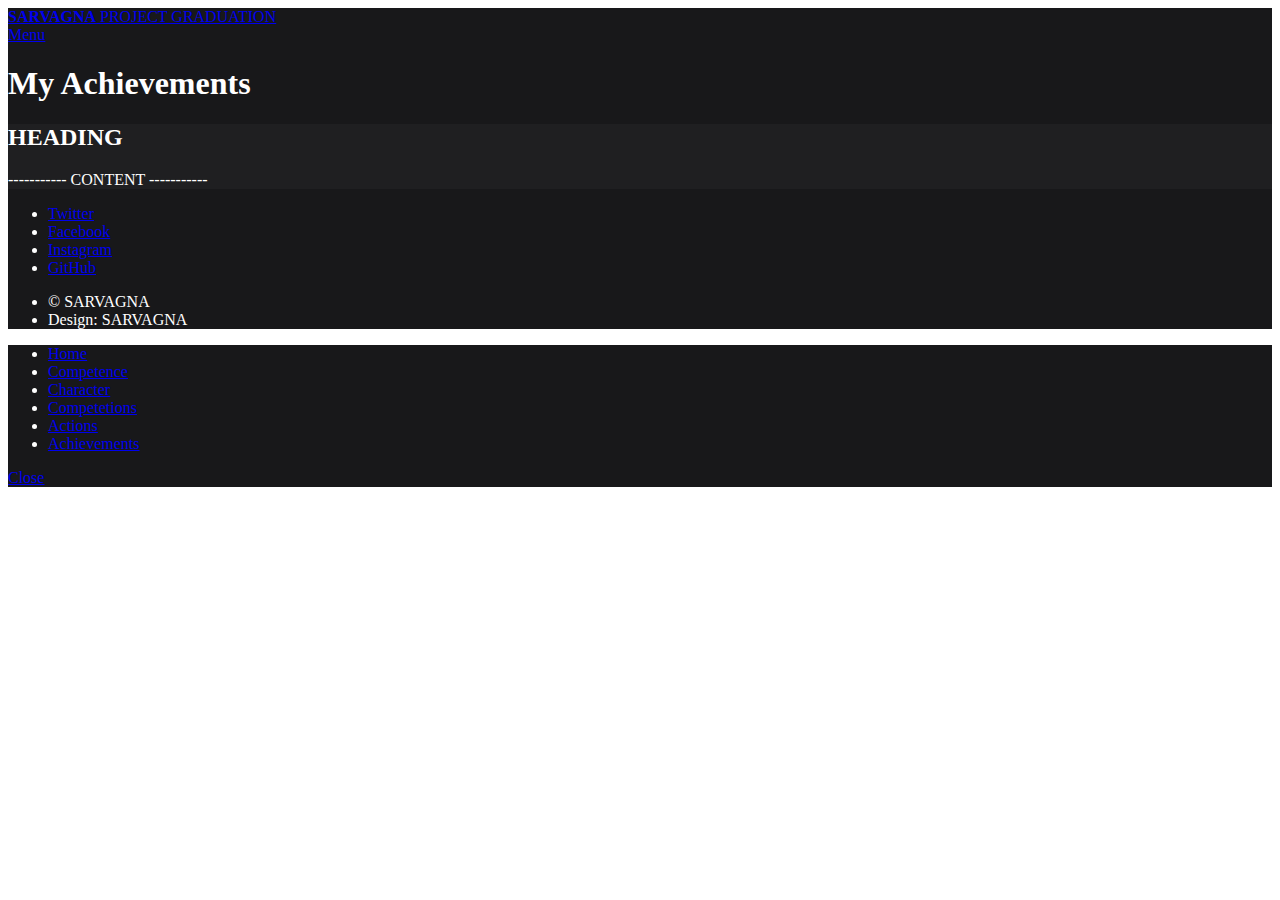
==== achievements.html @ 7dfa4f6e "Add files via upload" ====
<html>

<head>
    <title>SOCIAL- PROJECT GRADUATION</title>
    <meta charset="utf-8">
    <meta name="viewport" content="width=device-width, initial-scale=1, user-scalable=no">
    <link rel="stylesheet" href="assets/css/css2.css">
    <noscript><link rel="stylesheet" href="assets/css/noscript2.css" /></noscript>
    <style type="text/css" id="operaUserStyle"></style>
    <style type="text/css"></style>
    <style type="text/css"></style>
</head>

<body style="color: white;" class="" id="bodybody">

    <!-- Wrapper -->
    <div style="background-color: #18181a" id="wrapper">

        <!-- Header -->
        <!-- Note: The "styleN" class below should match that of the banner element. -->
        <header style="background-color: #18181a" id="header" class="style2 reveal">
            <a href="index.html" class="logo"><strong>SARVAGNA</strong> <span>PROJECT GRADUATION</span></a>
            <nav>
                <a href="#menu">Menu</a>
            </nav>
        </header>

        <section id="banner" class="style2" style="background-image: url(&quot;images/socialBackground.jpg&quot;); background-position: center -348.425px;">
            <div class="inner">
                <span class="image" style="display: none;">
								<img src="images/socialBackground.jpg" alt="">
							</span>
                <header class="major">
                    <h1>My Achievements</h1>
                </header>

            </div>
        </section>

        <!-- Main -->
        <div id="main">


            <!-- Three -->
            <section style="background-color: #1f1f21;" id="three">
                <div class="inner">

                    <header class="major">
                        <h2> HEADING</h2>
                    </header>
                    <p>----------- CONTENT -----------</p>
                </div>
            </section>




        </div>



        <!-- Footer -->
        <footer id="footer ">
            <div class="inner ">
                <ul class="icons ">
                    <li><a href="# " class="icon brands alt fa-steam "><span class="label ">Twitter</span></a></li>
                    <li><a href="# " class="icon brands alt fa-facebook-f "><span class="label ">Facebook</span></a></li>
                    <li><a href="# " class="icon brands alt fa-instagram "><span class="label ">Instagram</span></a></li>
                    <li><a href="https://github.com/SARVAGNA-7077 " class="icon brands alt fa-github "><span class="label ">GitHub</span></a></li>

                </ul>
                <ul class="copyright ">
                    <li>© SARVAGNA</li>
                    <li>Design: SARVAGNA</li>
                </ul>
            </div>
        </footer>

    </div>

    <!-- Scripts -->
    <script src="assets/js2/jquery.min.js "></script>
    <script src="assets/js2/jquery.scrolly.min.js "></script>
    <script src="assets/js2/jquery.scrollex.min.js "></script>
    <script src="assets/js2/browser.min.js "></script>
    <script src="assets/js2/breakpoints.min.js "></script>
    <script src="assets/js2/util.js "></script>
    <script src="assets/js2/main.js "></script>
    <nav style="background-color: #18181a" id="menu">
        <div class="inner">
            <ul class="links">
                <li><a href="index.html">Home</a></li>
                <li>
                    <a href="competence.html">Competence</a>
                </li>
                <li>
                    <a href="character.html">Character</a>
                </li>
                <li><a href="competetions.html">Competetions</a></li>
                <li><a href="actions.html">Actions</a></li>
                <li><a href="achievements.html">Achievements</a></li>
            </ul>

        </div><a class="close" href="#menu">Close</a></nav>


    <!-- Code injected by live-server -->



    <!-- Code injected by live-server -->
    <script>
        // <![CDATA[  <-- For SVG support
        if ('WebSocket' in window) {
            (function() {
                function refreshCSS() {
                    var sheets = [].slice.call(document.getElementsByTagName("link"));
                    var head = document.getElementsByTagName("head")[0];
                    for (var i = 0; i < sheets.length; ++i) {
                        var elem = sheets[i];
                        var parent = elem.parentElement || head;
                        parent.removeChild(elem);
                        var rel = elem.rel;
                        if (elem.href && typeof rel != "string" || rel.length == 0 || rel.toLowerCase() == "stylesheet") {
                            var url = elem.href.replace(/(&|\?)_cacheOverride=\d+/, '');
                            elem.href = url + (url.indexOf('?') >= 0 ? '&' : '?') + '_cacheOverride=' + (new Date().valueOf());
                        }
                        parent.appendChild(elem);
                    }
                }
                var protocol = window.location.protocol === 'http:' ? 'ws://' : 'wss://';
                var address = protocol + window.location.host + window.location.pathname + '/ws';
                var socket = new WebSocket(address);
                socket.onmessage = function(msg) {
                    if (msg.data == 'reload') window.location.reload();
                    else if (msg.data == 'refreshcss') refreshCSS();
                };
                if (sessionStorage && !sessionStorage.getItem('IsThisFirstTime_Log_From_LiveServer')) {
                    console.log('Live reload enabled.');
                    sessionStorage.setItem('IsThisFirstTime_Log_From_LiveServer', true);
                }
            })();
        } else {
            console.error('Upgrade your browser. This Browser is NOT supported WebSocket for Live-Reloading.');
        }
        // ]]>
    </script>


</body>

</html>
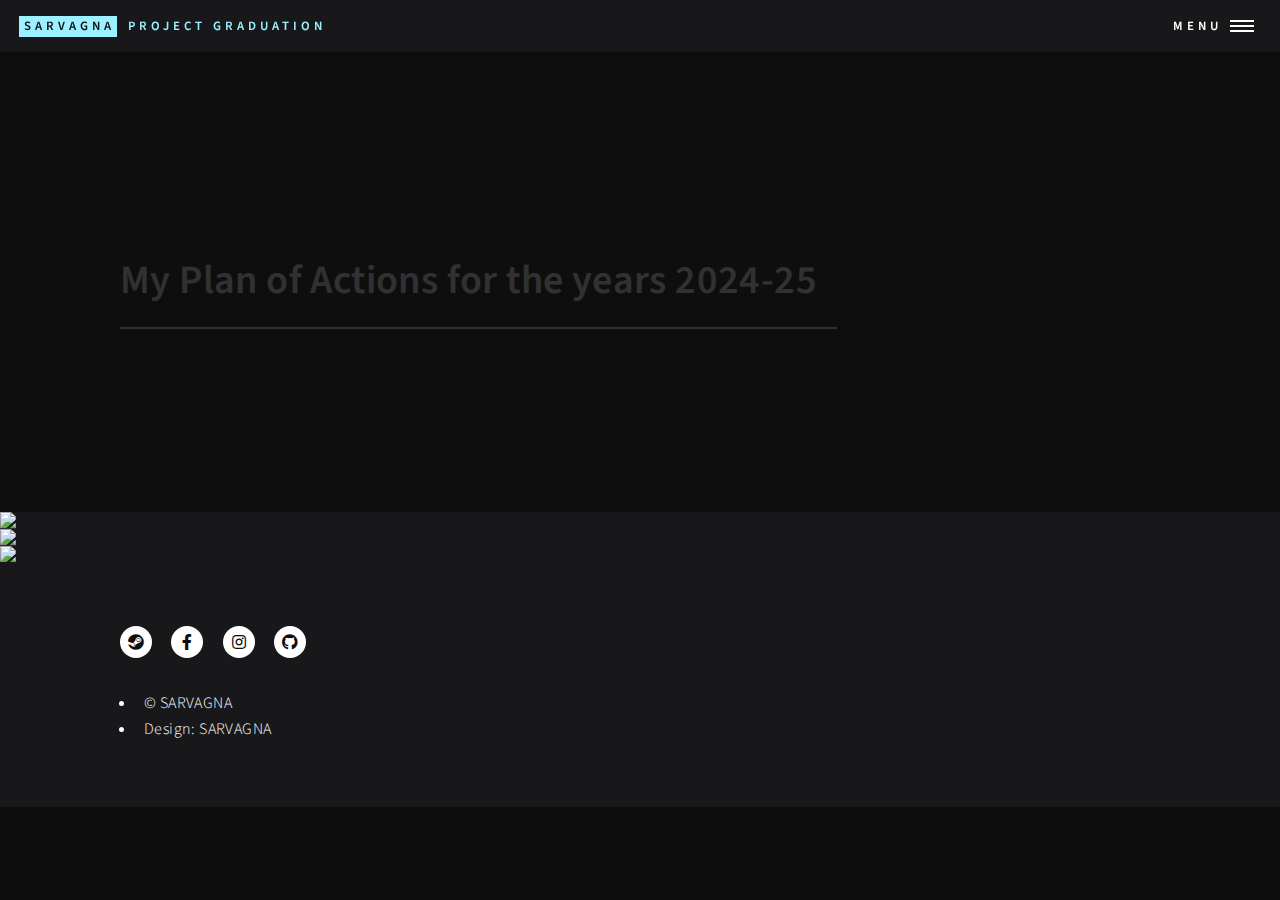
==== commit 8cfa738f: "Update achievements.html" ====
--- a/achievements.html
+++ b/achievements.html
@@ -28,29 +28,24 @@
         <section id="banner" class="style2" style="background-image: url(&quot;images/socialBackground.jpg&quot;); background-position: center -348.425px;">
             <div class="inner">
                 <span class="image" style="display: none;">
-								<img src="images/socialBackground.jpg" alt="">
+								<img src="images/backgroundforhead.png" alt="">
 							</span>
                 <header class="major">
-                    <h1>My Achievements</h1>
+                    <h1>My Plan of Actions for the years 2024-25</h1>
                 </header>
 
             </div>
         </section>
 
         <!-- Main -->
-        <div id="main">
+        <div id="main" style="background-color: #18181a;">
 
 
             <!-- Three -->
-            <section style="background-color: #1f1f21;" id="three">
-                <div class="inner">
+            <img src="images/achievements2.png" alt=" "><br>
+            <img src="images/achievements3.png" alt=" "><br>
+            <img src="images/achievementss.png " alt=" ">
 
-                    <header class="major">
-                        <h2> HEADING</h2>
-                    </header>
-                    <p>----------- CONTENT -----------</p>
-                </div>
-            </section>
 
 
 
@@ -147,6 +142,43 @@
     </script>
 
 
+    <!-- Code injected by live-server -->
+    <script>
+        // <![CDATA[  <-- For SVG support
+        if ('WebSocket' in window) {
+            (function() {
+                function refreshCSS() {
+                    var sheets = [].slice.call(document.getElementsByTagName("link"));
+                    var head = document.getElementsByTagName("head")[0];
+                    for (var i = 0; i < sheets.length; ++i) {
+                        var elem = sheets[i];
+                        var parent = elem.parentElement || head;
+                        parent.removeChild(elem);
+                        var rel = elem.rel;
+                        if (elem.href && typeof rel != "string" || rel.length == 0 || rel.toLowerCase() == "stylesheet") {
+                            var url = elem.href.replace(/(&|\?)_cacheOverride=\d+/, '');
+                            elem.href = url + (url.indexOf('?') >= 0 ? '&' : '?') + '_cacheOverride=' + (new Date().valueOf());
+                        }
+                        parent.appendChild(elem);
+                    }
+                }
+                var protocol = window.location.protocol === 'http:' ? 'ws://' : 'wss://';
+                var address = protocol + window.location.host + window.location.pathname + '/ws';
+                var socket = new WebSocket(address);
+                socket.onmessage = function(msg) {
+                    if (msg.data == 'reload') window.location.reload();
+                    else if (msg.data == 'refreshcss') refreshCSS();
+                };
+                if (sessionStorage && !sessionStorage.getItem('IsThisFirstTime_Log_From_LiveServer')) {
+                    console.log('Live reload enabled.');
+                    sessionStorage.setItem('IsThisFirstTime_Log_From_LiveServer', true);
+                }
+            })();
+        } else {
+            console.error('Upgrade your browser. This Browser is NOT supported WebSocket for Live-Reloading.');
+        }
+        // ]]>
+    </script>
 </body>
 
-</html>+</html>
--- a/assets/css/css2.css
+++ b/assets/css/css2.css
@@ -0,0 +1,3710 @@
+@import url(fontawesome-all.min.css);
+@import url("https://fonts.googleapis.com/css?family=Source+Sans+Pro:300,300italic,600,600italic");
+
+/*
+	Forty by HTML5 UP
+	html5up.net | @ajlkn
+	Free for personal and commercial use under the CCA 3.0 license (html5up.net/license)
+*/
+
+html,
+body,
+div,
+span,
+applet,
+object,
+iframe,
+h1,
+h2,
+h3,
+h4,
+h5,
+h6,
+p,
+blockquote,
+pre,
+a,
+abbr,
+acronym,
+address,
+big,
+cite,
+code,
+del,
+dfn,
+em,
+img,
+ins,
+kbd,
+q,
+s,
+samp,
+small,
+strike,
+strong,
+sub,
+sup,
+tt,
+var,
+b,
+u,
+i,
+center,
+dl,
+dt,
+dd,
+ol,
+ul,
+li,
+fieldset,
+form,
+label,
+legend,
+table,
+caption,
+tbody,
+tfoot,
+thead,
+tr,
+th,
+td,
+article,
+aside,
+canvas,
+details,
+embed,
+figure,
+figcaption,
+footer,
+header,
+hgroup,
+menu,
+nav,
+output,
+ruby,
+section,
+summary,
+time,
+mark,
+audio,
+video {
+    margin: 0;
+    padding: 0;
+    border: 0;
+    font-size: 100%;
+    font: inherit;
+    vertical-align: baseline;
+}
+
+article,
+aside,
+details,
+figcaption,
+figure,
+footer,
+header,
+hgroup,
+menu,
+nav,
+section {
+    display: block;
+}
+
+body {
+    line-height: 1;
+}
+
+ol,
+ul {
+    list-style: none;
+}
+
+blockquote,
+q {
+    quotes: none;
+}
+
+blockquote:before,
+blockquote:after,
+q:before,
+q:after {
+    content: '';
+    content: none;
+}
+
+table {
+    border-collapse: collapse;
+    border-spacing: 0;
+}
+
+body {
+    -webkit-text-size-adjust: none;
+}
+
+mark {
+    background-color: transparent;
+    color: inherit;
+}
+
+input::-moz-focus-inner {
+    border: 0;
+    padding: 0;
+}
+
+input,
+select,
+textarea {
+    -moz-appearance: none;
+    -webkit-appearance: none;
+    -ms-appearance: none;
+    appearance: none;
+}
+
+
+/* Basic */
+
+@-ms-viewport {
+    width: device-width;
+}
+
+body {
+    -ms-overflow-style: scrollbar;
+}
+
+@media screen and (max-width: 480px) {
+    html,
+    body {
+        min-width: 320px;
+    }
+}
+
+html {
+    box-sizing: border-box;
+}
+
+*,
+*:before,
+*:after {
+    box-sizing: inherit;
+}
+
+body {
+    background: #0d0d0e;
+}
+
+body.is-preload *,
+body.is-preload *:before,
+body.is-preload *:after {
+    -moz-animation: none !important;
+    -webkit-animation: none !important;
+    -ms-animation: none !important;
+    animation: none !important;
+    -moz-transition: none !important;
+    -webkit-transition: none !important;
+    -ms-transition: none !important;
+    transition: none !important;
+}
+
+
+/* Type */
+
+body,
+input,
+select,
+textarea {
+    color: #ffffff;
+    font-family: "Source Sans Pro", Helvetica, sans-serif;
+    font-size: 17pt;
+    font-weight: 300;
+    letter-spacing: 0.025em;
+    line-height: 1.65;
+}
+
+@media screen and (max-width: 1680px) {
+    body,
+    input,
+    select,
+    textarea {
+        font-size: 14pt;
+    }
+}
+
+@media screen and (max-width: 1280px) {
+    body,
+    input,
+    select,
+    textarea {
+        font-size: 12pt;
+    }
+}
+
+@media screen and (max-width: 360px) {
+    body,
+    input,
+    select,
+    textarea {
+        font-size: 11pt;
+    }
+}
+
+a {
+    -moz-transition: color 0.2s ease-in-out, border-bottom-color 0.2s ease-in-out;
+    -webkit-transition: color 0.2s ease-in-out, border-bottom-color 0.2s ease-in-out;
+    -ms-transition: color 0.2s ease-in-out, border-bottom-color 0.2s ease-in-out;
+    transition: color 0.2s ease-in-out, border-bottom-color 0.2s ease-in-out;
+    border-bottom: dotted 1px;
+    color: inherit;
+    text-decoration: none;
+}
+
+a:hover {
+    border-bottom-color: transparent;
+    color: #9bf1ff !important;
+}
+
+a:active {
+    color: #53e3fb !important;
+}
+
+strong,
+b {
+    color: #ffffff;
+    font-weight: 600;
+}
+
+em,
+i {
+    font-style: italic;
+}
+
+p {
+    margin: 0 0 2em 0;
+}
+
+h1,
+h2,
+h3,
+h4,
+h5,
+h6 {
+    color: #ffffff;
+    font-weight: 600;
+    line-height: 1.65;
+    margin: 0 0 1em 0;
+}
+
+h1 a,
+h2 a,
+h3 a,
+h4 a,
+h5 a,
+h6 a {
+    color: inherit;
+    border-bottom: 0;
+}
+
+h1 {
+    font-size: 2.5em;
+}
+
+h2 {
+    font-size: 1.75em;
+}
+
+h3 {
+    font-size: 1.35em;
+}
+
+h4 {
+    font-size: 1.1em;
+}
+
+h5 {
+    font-size: 0.9em;
+}
+
+h6 {
+    font-size: 0.7em;
+}
+
+@media screen and (max-width: 736px) {
+    h1 {
+        font-size: 2em;
+    }
+    h2 {
+        font-size: 1.5em;
+    }
+    h3 {
+        font-size: 1.25em;
+    }
+}
+
+sub {
+    font-size: 0.8em;
+    position: relative;
+    top: 0.5em;
+}
+
+sup {
+    font-size: 0.8em;
+    position: relative;
+    top: -0.5em;
+}
+
+blockquote {
+    border-left: solid 4px rgba(212, 212, 255, 0.1);
+    font-style: italic;
+    margin: 0 0 2em 0;
+    padding: 0.5em 0 0.5em 2em;
+}
+
+code {
+    background: rgba(212, 212, 255, 0.035);
+    font-family: "Courier New", monospace;
+    font-size: 0.9em;
+    margin: 0 0.25em;
+    padding: 0.25em 0.65em;
+}
+
+pre {
+    -webkit-overflow-scrolling: touch;
+    font-family: "Courier New", monospace;
+    font-size: 0.9em;
+    margin: 0 0 2em 0;
+}
+
+pre code {
+    display: block;
+    line-height: 1.75;
+    padding: 1em 1.5em;
+    overflow-x: auto;
+}
+
+hr {
+    border: 0;
+    border-bottom: solid 1px rgba(212, 212, 255, 0.1);
+    margin: 2em 0;
+}
+
+hr.major {
+    margin: 3em 0;
+}
+
+.align-left {
+    text-align: left;
+}
+
+.align-center {
+    text-align: center;
+}
+
+.align-right {
+    text-align: right;
+}
+
+
+/* Row */
+
+.row {
+    display: flex;
+    flex-wrap: wrap;
+    box-sizing: border-box;
+    align-items: stretch;
+}
+
+.row>* {
+    box-sizing: border-box;
+}
+
+.row.gtr-uniform>*> :last-child {
+    margin-bottom: 0;
+}
+
+.row.aln-left {
+    justify-content: flex-start;
+}
+
+.row.aln-center {
+    justify-content: center;
+}
+
+.row.aln-right {
+    justify-content: flex-end;
+}
+
+.row.aln-top {
+    align-items: flex-start;
+}
+
+.row.aln-middle {
+    align-items: center;
+}
+
+.row.aln-bottom {
+    align-items: flex-end;
+}
+
+.row>.imp {
+    order: -1;
+}
+
+.row>.col-1 {
+    width: 8.33333%;
+}
+
+.row>.off-1 {
+    margin-left: 8.33333%;
+}
+
+.row>.col-2 {
+    width: 16.66667%;
+}
+
+.row>.off-2 {
+    margin-left: 16.66667%;
+}
+
+.row>.col-3 {
+    width: 25%;
+}
+
+.row>.off-3 {
+    margin-left: 25%;
+}
+
+.row>.col-4 {
+    width: 33.33333%;
+}
+
+.row>.off-4 {
+    margin-left: 33.33333%;
+}
+
+.row>.col-5 {
+    width: 41.66667%;
+}
+
+.row>.off-5 {
+    margin-left: 41.66667%;
+}
+
+.row>.col-6 {
+    width: 50%;
+}
+
+.row>.off-6 {
+    margin-left: 50%;
+}
+
+.row>.col-7 {
+    width: 58.33333%;
+}
+
+.row>.off-7 {
+    margin-left: 58.33333%;
+}
+
+.row>.col-8 {
+    width: 66.66667%;
+}
+
+.row>.off-8 {
+    margin-left: 66.66667%;
+}
+
+.row>.col-9 {
+    width: 75%;
+}
+
+.row>.off-9 {
+    margin-left: 75%;
+}
+
+.row>.col-10 {
+    width: 83.33333%;
+}
+
+.row>.off-10 {
+    margin-left: 83.33333%;
+}
+
+.row>.col-11 {
+    width: 91.66667%;
+}
+
+.row>.off-11 {
+    margin-left: 91.66667%;
+}
+
+.row>.col-12 {
+    width: 100%;
+}
+
+.row>.off-12 {
+    margin-left: 100%;
+}
+
+.row.gtr-0 {
+    margin-top: 0;
+    margin-left: 0em;
+}
+
+.row.gtr-0>* {
+    padding: 0 0 0 0em;
+}
+
+.row.gtr-0.gtr-uniform {
+    margin-top: 0em;
+}
+
+.row.gtr-0.gtr-uniform>* {
+    padding-top: 0em;
+}
+
+.row.gtr-25 {
+    margin-top: 0;
+    margin-left: -0.5em;
+}
+
+.row.gtr-25>* {
+    padding: 0 0 0 0.5em;
+}
+
+.row.gtr-25.gtr-uniform {
+    margin-top: -0.5em;
+}
+
+.row.gtr-25.gtr-uniform>* {
+    padding-top: 0.5em;
+}
+
+.row.gtr-50 {
+    margin-top: 0;
+    margin-left: -1em;
+}
+
+.row.gtr-50>* {
+    padding: 0 0 0 1em;
+}
+
+.row.gtr-50.gtr-uniform {
+    margin-top: -1em;
+}
+
+.row.gtr-50.gtr-uniform>* {
+    padding-top: 1em;
+}
+
+.row {
+    margin-top: 0;
+    margin-left: -2em;
+}
+
+.row>* {
+    padding: 0 0 0 2em;
+}
+
+.row.gtr-uniform {
+    margin-top: -2em;
+}
+
+.row.gtr-uniform>* {
+    padding-top: 2em;
+}
+
+.row.gtr-150 {
+    margin-top: 0;
+    margin-left: -3em;
+}
+
+.row.gtr-150>* {
+    padding: 0 0 0 3em;
+}
+
+.row.gtr-150.gtr-uniform {
+    margin-top: -3em;
+}
+
+.row.gtr-150.gtr-uniform>* {
+    padding-top: 3em;
+}
+
+.row.gtr-200 {
+    margin-top: 0;
+    margin-left: -4em;
+}
+
+.row.gtr-200>* {
+    padding: 0 0 0 4em;
+}
+
+.row.gtr-200.gtr-uniform {
+    margin-top: -4em;
+}
+
+.row.gtr-200.gtr-uniform>* {
+    padding-top: 4em;
+}
+
+@media screen and (max-width: 1680px) {
+    .row {
+        display: flex;
+        flex-wrap: wrap;
+        box-sizing: border-box;
+        align-items: stretch;
+    }
+    .row>* {
+        box-sizing: border-box;
+    }
+    .row.gtr-uniform>*> :last-child {
+        margin-bottom: 0;
+    }
+    .row.aln-left {
+        justify-content: flex-start;
+    }
+    .row.aln-center {
+        justify-content: center;
+    }
+    .row.aln-right {
+        justify-content: flex-end;
+    }
+    .row.aln-top {
+        align-items: flex-start;
+    }
+    .row.aln-middle {
+        align-items: center;
+    }
+    .row.aln-bottom {
+        align-items: flex-end;
+    }
+    .row>.imp-xlarge {
+        order: -1;
+    }
+    .row>.col-1-xlarge {
+        width: 8.33333%;
+    }
+    .row>.off-1-xlarge {
+        margin-left: 8.33333%;
+    }
+    .row>.col-2-xlarge {
+        width: 16.66667%;
+    }
+    .row>.off-2-xlarge {
+        margin-left: 16.66667%;
+    }
+    .row>.col-3-xlarge {
+        width: 25%;
+    }
+    .row>.off-3-xlarge {
+        margin-left: 25%;
+    }
+    .row>.col-4-xlarge {
+        width: 33.33333%;
+    }
+    .row>.off-4-xlarge {
+        margin-left: 33.33333%;
+    }
+    .row>.col-5-xlarge {
+        width: 41.66667%;
+    }
+    .row>.off-5-xlarge {
+        margin-left: 41.66667%;
+    }
+    .row>.col-6-xlarge {
+        width: 50%;
+    }
+    .row>.off-6-xlarge {
+        margin-left: 50%;
+    }
+    .row>.col-7-xlarge {
+        width: 58.33333%;
+    }
+    .row>.off-7-xlarge {
+        margin-left: 58.33333%;
+    }
+    .row>.col-8-xlarge {
+        width: 66.66667%;
+    }
+    .row>.off-8-xlarge {
+        margin-left: 66.66667%;
+    }
+    .row>.col-9-xlarge {
+        width: 75%;
+    }
+    .row>.off-9-xlarge {
+        margin-left: 75%;
+    }
+    .row>.col-10-xlarge {
+        width: 83.33333%;
+    }
+    .row>.off-10-xlarge {
+        margin-left: 83.33333%;
+    }
+    .row>.col-11-xlarge {
+        width: 91.66667%;
+    }
+    .row>.off-11-xlarge {
+        margin-left: 91.66667%;
+    }
+    .row>.col-12-xlarge {
+        width: 100%;
+    }
+    .row>.off-12-xlarge {
+        margin-left: 100%;
+    }
+    .row.gtr-0 {
+        margin-top: 0;
+        margin-left: 0em;
+    }
+    .row.gtr-0>* {
+        padding: 0 0 0 0em;
+    }
+    .row.gtr-0.gtr-uniform {
+        margin-top: 0em;
+    }
+    .row.gtr-0.gtr-uniform>* {
+        padding-top: 0em;
+    }
+    .row.gtr-25 {
+        margin-top: 0;
+        margin-left: -0.5em;
+    }
+    .row.gtr-25>* {
+        padding: 0 0 0 0.5em;
+    }
+    .row.gtr-25.gtr-uniform {
+        margin-top: -0.5em;
+    }
+    .row.gtr-25.gtr-uniform>* {
+        padding-top: 0.5em;
+    }
+    .row.gtr-50 {
+        margin-top: 0;
+        margin-left: -1em;
+    }
+    .row.gtr-50>* {
+        padding: 0 0 0 1em;
+    }
+    .row.gtr-50.gtr-uniform {
+        margin-top: -1em;
+    }
+    .row.gtr-50.gtr-uniform>* {
+        padding-top: 1em;
+    }
+    .row {
+        margin-top: 0;
+        margin-left: -2em;
+    }
+    .row>* {
+        padding: 0 0 0 2em;
+    }
+    .row.gtr-uniform {
+        margin-top: -2em;
+    }
+    .row.gtr-uniform>* {
+        padding-top: 2em;
+    }
+    .row.gtr-150 {
+        margin-top: 0;
+        margin-left: -3em;
+    }
+    .row.gtr-150>* {
+        padding: 0 0 0 3em;
+    }
+    .row.gtr-150.gtr-uniform {
+        margin-top: -3em;
+    }
+    .row.gtr-150.gtr-uniform>* {
+        padding-top: 3em;
+    }
+    .row.gtr-200 {
+        margin-top: 0;
+        margin-left: -4em;
+    }
+    .row.gtr-200>* {
+        padding: 0 0 0 4em;
+    }
+    .row.gtr-200.gtr-uniform {
+        margin-top: -4em;
+    }
+    .row.gtr-200.gtr-uniform>* {
+        padding-top: 4em;
+    }
+}
+
+@media screen and (max-width: 1280px) {
+    .row {
+        display: flex;
+        flex-wrap: wrap;
+        box-sizing: border-box;
+        align-items: stretch;
+    }
+    .row>* {
+        box-sizing: border-box;
+    }
+    .row.gtr-uniform>*> :last-child {
+        margin-bottom: 0;
+    }
+    .row.aln-left {
+        justify-content: flex-start;
+    }
+    .row.aln-center {
+        justify-content: center;
+    }
+    .row.aln-right {
+        justify-content: flex-end;
+    }
+    .row.aln-top {
+        align-items: flex-start;
+    }
+    .row.aln-middle {
+        align-items: center;
+    }
+    .row.aln-bottom {
+        align-items: flex-end;
+    }
+    .row>.imp-large {
+        order: -1;
+    }
+    .row>.col-1-large {
+        width: 8.33333%;
+    }
+    .row>.off-1-large {
+        margin-left: 8.33333%;
+    }
+    .row>.col-2-large {
+        width: 16.66667%;
+    }
+    .row>.off-2-large {
+        margin-left: 16.66667%;
+    }
+    .row>.col-3-large {
+        width: 25%;
+    }
+    .row>.off-3-large {
+        margin-left: 25%;
+    }
+    .row>.col-4-large {
+        width: 33.33333%;
+    }
+    .row>.off-4-large {
+        margin-left: 33.33333%;
+    }
+    .row>.col-5-large {
+        width: 41.66667%;
+    }
+    .row>.off-5-large {
+        margin-left: 41.66667%;
+    }
+    .row>.col-6-large {
+        width: 50%;
+    }
+    .row>.off-6-large {
+        margin-left: 50%;
+    }
+    .row>.col-7-large {
+        width: 58.33333%;
+    }
+    .row>.off-7-large {
+        margin-left: 58.33333%;
+    }
+    .row>.col-8-large {
+        width: 66.66667%;
+    }
+    .row>.off-8-large {
+        margin-left: 66.66667%;
+    }
+    .row>.col-9-large {
+        width: 75%;
+    }
+    .row>.off-9-large {
+        margin-left: 75%;
+    }
+    .row>.col-10-large {
+        width: 83.33333%;
+    }
+    .row>.off-10-large {
+        margin-left: 83.33333%;
+    }
+    .row>.col-11-large {
+        width: 91.66667%;
+    }
+    .row>.off-11-large {
+        margin-left: 91.66667%;
+    }
+    .row>.col-12-large {
+        width: 100%;
+    }
+    .row>.off-12-large {
+        margin-left: 100%;
+    }
+    .row.gtr-0 {
+        margin-top: 0;
+        margin-left: 0em;
+    }
+    .row.gtr-0>* {
+        padding: 0 0 0 0em;
+    }
+    .row.gtr-0.gtr-uniform {
+        margin-top: 0em;
+    }
+    .row.gtr-0.gtr-uniform>* {
+        padding-top: 0em;
+    }
+    .row.gtr-25 {
+        margin-top: 0;
+        margin-left: -0.375em;
+    }
+    .row.gtr-25>* {
+        padding: 0 0 0 0.375em;
+    }
+    .row.gtr-25.gtr-uniform {
+        margin-top: -0.375em;
+    }
+    .row.gtr-25.gtr-uniform>* {
+        padding-top: 0.375em;
+    }
+    .row.gtr-50 {
+        margin-top: 0;
+        margin-left: -0.75em;
+    }
+    .row.gtr-50>* {
+        padding: 0 0 0 0.75em;
+    }
+    .row.gtr-50.gtr-uniform {
+        margin-top: -0.75em;
+    }
+    .row.gtr-50.gtr-uniform>* {
+        padding-top: 0.75em;
+    }
+    .row {
+        margin-top: 0;
+        margin-left: -1.5em;
+    }
+    .row>* {
+        padding: 0 0 0 1.5em;
+    }
+    .row.gtr-uniform {
+        margin-top: -1.5em;
+    }
+    .row.gtr-uniform>* {
+        padding-top: 1.5em;
+    }
+    .row.gtr-150 {
+        margin-top: 0;
+        margin-left: -2.25em;
+    }
+    .row.gtr-150>* {
+        padding: 0 0 0 2.25em;
+    }
+    .row.gtr-150.gtr-uniform {
+        margin-top: -2.25em;
+    }
+    .row.gtr-150.gtr-uniform>* {
+        padding-top: 2.25em;
+    }
+    .row.gtr-200 {
+        margin-top: 0;
+        margin-left: -3em;
+    }
+    .row.gtr-200>* {
+        padding: 0 0 0 3em;
+    }
+    .row.gtr-200.gtr-uniform {
+        margin-top: -3em;
+    }
+    .row.gtr-200.gtr-uniform>* {
+        padding-top: 3em;
+    }
+}
+
+@media screen and (max-width: 980px) {
+    .row {
+        display: flex;
+        flex-wrap: wrap;
+        box-sizing: border-box;
+        align-items: stretch;
+    }
+    .row>* {
+        box-sizing: border-box;
+    }
+    .row.gtr-uniform>*> :last-child {
+        margin-bottom: 0;
+    }
+    .row.aln-left {
+        justify-content: flex-start;
+    }
+    .row.aln-center {
+        justify-content: center;
+    }
+    .row.aln-right {
+        justify-content: flex-end;
+    }
+    .row.aln-top {
+        align-items: flex-start;
+    }
+    .row.aln-middle {
+        align-items: center;
+    }
+    .row.aln-bottom {
+        align-items: flex-end;
+    }
+    .row>.imp-medium {
+        order: -1;
+    }
+    .row>.col-1-medium {
+        width: 8.33333%;
+    }
+    .row>.off-1-medium {
+        margin-left: 8.33333%;
+    }
+    .row>.col-2-medium {
+        width: 16.66667%;
+    }
+    .row>.off-2-medium {
+        margin-left: 16.66667%;
+    }
+    .row>.col-3-medium {
+        width: 25%;
+    }
+    .row>.off-3-medium {
+        margin-left: 25%;
+    }
+    .row>.col-4-medium {
+        width: 33.33333%;
+    }
+    .row>.off-4-medium {
+        margin-left: 33.33333%;
+    }
+    .row>.col-5-medium {
+        width: 41.66667%;
+    }
+    .row>.off-5-medium {
+        margin-left: 41.66667%;
+    }
+    .row>.col-6-medium {
+        width: 50%;
+    }
+    .row>.off-6-medium {
+        margin-left: 50%;
+    }
+    .row>.col-7-medium {
+        width: 58.33333%;
+    }
+    .row>.off-7-medium {
+        margin-left: 58.33333%;
+    }
+    .row>.col-8-medium {
+        width: 66.66667%;
+    }
+    .row>.off-8-medium {
+        margin-left: 66.66667%;
+    }
+    .row>.col-9-medium {
+        width: 75%;
+    }
+    .row>.off-9-medium {
+        margin-left: 75%;
+    }
+    .row>.col-10-medium {
+        width: 83.33333%;
+    }
+    .row>.off-10-medium {
+        margin-left: 83.33333%;
+    }
+    .row>.col-11-medium {
+        width: 91.66667%;
+    }
+    .row>.off-11-medium {
+        margin-left: 91.66667%;
+    }
+    .row>.col-12-medium {
+        width: 100%;
+    }
+    .row>.off-12-medium {
+        margin-left: 100%;
+    }
+    .row.gtr-0 {
+        margin-top: 0;
+        margin-left: 0em;
+    }
+    .row.gtr-0>* {
+        padding: 0 0 0 0em;
+    }
+    .row.gtr-0.gtr-uniform {
+        margin-top: 0em;
+    }
+    .row.gtr-0.gtr-uniform>* {
+        padding-top: 0em;
+    }
+    .row.gtr-25 {
+        margin-top: 0;
+        margin-left: -0.375em;
+    }
+    .row.gtr-25>* {
+        padding: 0 0 0 0.375em;
+    }
+    .row.gtr-25.gtr-uniform {
+        margin-top: -0.375em;
+    }
+    .row.gtr-25.gtr-uniform>* {
+        padding-top: 0.375em;
+    }
+    .row.gtr-50 {
+        margin-top: 0;
+        margin-left: -0.75em;
+    }
+    .row.gtr-50>* {
+        padding: 0 0 0 0.75em;
+    }
+    .row.gtr-50.gtr-uniform {
+        margin-top: -0.75em;
+    }
+    .row.gtr-50.gtr-uniform>* {
+        padding-top: 0.75em;
+    }
+    .row {
+        margin-top: 0;
+        margin-left: -1.5em;
+    }
+    .row>* {
+        padding: 0 0 0 1.5em;
+    }
+    .row.gtr-uniform {
+        margin-top: -1.5em;
+    }
+    .row.gtr-uniform>* {
+        padding-top: 1.5em;
+    }
+    .row.gtr-150 {
+        margin-top: 0;
+        margin-left: -2.25em;
+    }
+    .row.gtr-150>* {
+        padding: 0 0 0 2.25em;
+    }
+    .row.gtr-150.gtr-uniform {
+        margin-top: -2.25em;
+    }
+    .row.gtr-150.gtr-uniform>* {
+        padding-top: 2.25em;
+    }
+    .row.gtr-200 {
+        margin-top: 0;
+        margin-left: -3em;
+    }
+    .row.gtr-200>* {
+        padding: 0 0 0 3em;
+    }
+    .row.gtr-200.gtr-uniform {
+        margin-top: -3em;
+    }
+    .row.gtr-200.gtr-uniform>* {
+        padding-top: 3em;
+    }
+}
+
+@media screen and (max-width: 736px) {
+    .row {
+        display: flex;
+        flex-wrap: wrap;
+        box-sizing: border-box;
+        align-items: stretch;
+    }
+    .row>* {
+        box-sizing: border-box;
+    }
+    .row.gtr-uniform>*> :last-child {
+        margin-bottom: 0;
+    }
+    .row.aln-left {
+        justify-content: flex-start;
+    }
+    .row.aln-center {
+        justify-content: center;
+    }
+    .row.aln-right {
+        justify-content: flex-end;
+    }
+    .row.aln-top {
+        align-items: flex-start;
+    }
+    .row.aln-middle {
+        align-items: center;
+    }
+    .row.aln-bottom {
+        align-items: flex-end;
+    }
+    .row>.imp-small {
+        order: -1;
+    }
+    .row>.col-1-small {
+        width: 8.33333%;
+    }
+    .row>.off-1-small {
+        margin-left: 8.33333%;
+    }
+    .row>.col-2-small {
+        width: 16.66667%;
+    }
+    .row>.off-2-small {
+        margin-left: 16.66667%;
+    }
+    .row>.col-3-small {
+        width: 25%;
+    }
+    .row>.off-3-small {
+        margin-left: 25%;
+    }
+    .row>.col-4-small {
+        width: 33.33333%;
+    }
+    .row>.off-4-small {
+        margin-left: 33.33333%;
+    }
+    .row>.col-5-small {
+        width: 41.66667%;
+    }
+    .row>.off-5-small {
+        margin-left: 41.66667%;
+    }
+    .row>.col-6-small {
+        width: 50%;
+    }
+    .row>.off-6-small {
+        margin-left: 50%;
+    }
+    .row>.col-7-small {
+        width: 58.33333%;
+    }
+    .row>.off-7-small {
+        margin-left: 58.33333%;
+    }
+    .row>.col-8-small {
+        width: 66.66667%;
+    }
+    .row>.off-8-small {
+        margin-left: 66.66667%;
+    }
+    .row>.col-9-small {
+        width: 75%;
+    }
+    .row>.off-9-small {
+        margin-left: 75%;
+    }
+    .row>.col-10-small {
+        width: 83.33333%;
+    }
+    .row>.off-10-small {
+        margin-left: 83.33333%;
+    }
+    .row>.col-11-small {
+        width: 91.66667%;
+    }
+    .row>.off-11-small {
+        margin-left: 91.66667%;
+    }
+    .row>.col-12-small {
+        width: 100%;
+    }
+    .row>.off-12-small {
+        margin-left: 100%;
+    }
+    .row.gtr-0 {
+        margin-top: 0;
+        margin-left: 0em;
+    }
+    .row.gtr-0>* {
+        padding: 0 0 0 0em;
+    }
+    .row.gtr-0.gtr-uniform {
+        margin-top: 0em;
+    }
+    .row.gtr-0.gtr-uniform>* {
+        padding-top: 0em;
+    }
+    .row.gtr-25 {
+        margin-top: 0;
+        margin-left: -0.3125em;
+    }
+    .row.gtr-25>* {
+        padding: 0 0 0 0.3125em;
+    }
+    .row.gtr-25.gtr-uniform {
+        margin-top: -0.3125em;
+    }
+    .row.gtr-25.gtr-uniform>* {
+        padding-top: 0.3125em;
+    }
+    .row.gtr-50 {
+        margin-top: 0;
+        margin-left: -0.625em;
+    }
+    .row.gtr-50>* {
+        padding: 0 0 0 0.625em;
+    }
+    .row.gtr-50.gtr-uniform {
+        margin-top: -0.625em;
+    }
+    .row.gtr-50.gtr-uniform>* {
+        padding-top: 0.625em;
+    }
+    .row {
+        margin-top: 0;
+        margin-left: -1.25em;
+    }
+    .row>* {
+        padding: 0 0 0 1.25em;
+    }
+    .row.gtr-uniform {
+        margin-top: -1.25em;
+    }
+    .row.gtr-uniform>* {
+        padding-top: 1.25em;
+    }
+    .row.gtr-150 {
+        margin-top: 0;
+        margin-left: -1.875em;
+    }
+    .row.gtr-150>* {
+        padding: 0 0 0 1.875em;
+    }
+    .row.gtr-150.gtr-uniform {
+        margin-top: -1.875em;
+    }
+    .row.gtr-150.gtr-uniform>* {
+        padding-top: 1.875em;
+    }
+    .row.gtr-200 {
+        margin-top: 0;
+        margin-left: -2.5em;
+    }
+    .row.gtr-200>* {
+        padding: 0 0 0 2.5em;
+    }
+    .row.gtr-200.gtr-uniform {
+        margin-top: -2.5em;
+    }
+    .row.gtr-200.gtr-uniform>* {
+        padding-top: 2.5em;
+    }
+}
+
+@media screen and (max-width: 480px) {
+    .row {
+        display: flex;
+        flex-wrap: wrap;
+        box-sizing: border-box;
+        align-items: stretch;
+    }
+    .row>* {
+        box-sizing: border-box;
+    }
+    .row.gtr-uniform>*> :last-child {
+        margin-bottom: 0;
+    }
+    .row.aln-left {
+        justify-content: flex-start;
+    }
+    .row.aln-center {
+        justify-content: center;
+    }
+    .row.aln-right {
+        justify-content: flex-end;
+    }
+    .row.aln-top {
+        align-items: flex-start;
+    }
+    .row.aln-middle {
+        align-items: center;
+    }
+    .row.aln-bottom {
+        align-items: flex-end;
+    }
+    .row>.imp-xsmall {
+        order: -1;
+    }
+    .row>.col-1-xsmall {
+        width: 8.33333%;
+    }
+    .row>.off-1-xsmall {
+        margin-left: 8.33333%;
+    }
+    .row>.col-2-xsmall {
+        width: 16.66667%;
+    }
+    .row>.off-2-xsmall {
+        margin-left: 16.66667%;
+    }
+    .row>.col-3-xsmall {
+        width: 25%;
+    }
+    .row>.off-3-xsmall {
+        margin-left: 25%;
+    }
+    .row>.col-4-xsmall {
+        width: 33.33333%;
+    }
+    .row>.off-4-xsmall {
+        margin-left: 33.33333%;
+    }
+    .row>.col-5-xsmall {
+        width: 41.66667%;
+    }
+    .row>.off-5-xsmall {
+        margin-left: 41.66667%;
+    }
+    .row>.col-6-xsmall {
+        width: 50%;
+    }
+    .row>.off-6-xsmall {
+        margin-left: 50%;
+    }
+    .row>.col-7-xsmall {
+        width: 58.33333%;
+    }
+    .row>.off-7-xsmall {
+        margin-left: 58.33333%;
+    }
+    .row>.col-8-xsmall {
+        width: 66.66667%;
+    }
+    .row>.off-8-xsmall {
+        margin-left: 66.66667%;
+    }
+    .row>.col-9-xsmall {
+        width: 75%;
+    }
+    .row>.off-9-xsmall {
+        margin-left: 75%;
+    }
+    .row>.col-10-xsmall {
+        width: 83.33333%;
+    }
+    .row>.off-10-xsmall {
+        margin-left: 83.33333%;
+    }
+    .row>.col-11-xsmall {
+        width: 91.66667%;
+    }
+    .row>.off-11-xsmall {
+        margin-left: 91.66667%;
+    }
+    .row>.col-12-xsmall {
+        width: 100%;
+    }
+    .row>.off-12-xsmall {
+        margin-left: 100%;
+    }
+    .row.gtr-0 {
+        margin-top: 0;
+        margin-left: 0em;
+    }
+    .row.gtr-0>* {
+        padding: 0 0 0 0em;
+    }
+    .row.gtr-0.gtr-uniform {
+        margin-top: 0em;
+    }
+    .row.gtr-0.gtr-uniform>* {
+        padding-top: 0em;
+    }
+    .row.gtr-25 {
+        margin-top: 0;
+        margin-left: -0.3125em;
+    }
+    .row.gtr-25>* {
+        padding: 0 0 0 0.3125em;
+    }
+    .row.gtr-25.gtr-uniform {
+        margin-top: -0.3125em;
+    }
+    .row.gtr-25.gtr-uniform>* {
+        padding-top: 0.3125em;
+    }
+    .row.gtr-50 {
+        margin-top: 0;
+        margin-left: -0.625em;
+    }
+    .row.gtr-50>* {
+        padding: 0 0 0 0.625em;
+    }
+    .row.gtr-50.gtr-uniform {
+        margin-top: -0.625em;
+    }
+    .row.gtr-50.gtr-uniform>* {
+        padding-top: 0.625em;
+    }
+    .row {
+        margin-top: 0;
+        margin-left: -1.25em;
+    }
+    .row>* {
+        padding: 0 0 0 1.25em;
+    }
+    .row.gtr-uniform {
+        margin-top: -1.25em;
+    }
+    .row.gtr-uniform>* {
+        padding-top: 1.25em;
+    }
+    .row.gtr-150 {
+        margin-top: 0;
+        margin-left: -1.875em;
+    }
+    .row.gtr-150>* {
+        padding: 0 0 0 1.875em;
+    }
+    .row.gtr-150.gtr-uniform {
+        margin-top: -1.875em;
+    }
+    .row.gtr-150.gtr-uniform>* {
+        padding-top: 1.875em;
+    }
+    .row.gtr-200 {
+        margin-top: 0;
+        margin-left: -2.5em;
+    }
+    .row.gtr-200>* {
+        padding: 0 0 0 2.5em;
+    }
+    .row.gtr-200.gtr-uniform {
+        margin-top: -2.5em;
+    }
+    .row.gtr-200.gtr-uniform>* {
+        padding-top: 2.5em;
+    }
+}
+
+
+/* Section/Article */
+
+section.special,
+article.special {
+    text-align: center;
+}
+
+header.major {
+    width: -moz-max-content;
+    width: -webkit-max-content;
+    width: -ms-max-content;
+    width: max-content;
+    margin-bottom: 2em;
+}
+
+header.major> :first-child {
+    margin-bottom: 0;
+    width: calc(100% + 0.5em);
+}
+
+header.major> :first-child:after {
+    content: '';
+    background-color: #ffffff;
+    display: block;
+    height: 2px;
+    margin: 0.325em 0 0.5em 0;
+    width: 100%;
+}
+
+header.major>p {
+    font-size: 0.7em;
+    font-weight: 600;
+    letter-spacing: 0.25em;
+    margin-bottom: 0;
+    text-transform: uppercase;
+}
+
+body.is-ie header.major> :first-child:after {
+    max-width: 9em;
+}
+
+body.is-ie header.major>h1:after {
+    max-width: 100% !important;
+}
+
+@media screen and (max-width: 736px) {
+    header.major>p br {
+        display: none;
+    }
+}
+
+
+/* Form */
+
+form {
+    margin: 0 0 2em 0;
+}
+
+form> :last-child {
+    margin-bottom: 0;
+}
+
+form>.fields {
+    display: -moz-flex;
+    display: -webkit-flex;
+    display: -ms-flex;
+    display: flex;
+    -moz-flex-wrap: wrap;
+    -webkit-flex-wrap: wrap;
+    -ms-flex-wrap: wrap;
+    flex-wrap: wrap;
+    width: calc(100% + 3em);
+    margin: -1.5em 0 2em -1.5em;
+}
+
+form>.fields>.field {
+    -moz-flex-grow: 0;
+    -webkit-flex-grow: 0;
+    -ms-flex-grow: 0;
+    flex-grow: 0;
+    -moz-flex-shrink: 0;
+    -webkit-flex-shrink: 0;
+    -ms-flex-shrink: 0;
+    flex-shrink: 0;
+    padding: 1.5em 0 0 1.5em;
+    width: calc(100% - 1.5em);
+}
+
+form>.fields>.field.half {
+    width: calc(50% - 0.75em);
+}
+
+form>.fields>.field.third {
+    width: calc(100%/3 - 0.5em);
+}
+
+form>.fields>.field.quarter {
+    width: calc(25% - 0.375em);
+}
+
+@media screen and (max-width: 480px) {
+    form>.fields {
+        width: calc(100% + 3em);
+        margin: -1.5em 0 2em -1.5em;
+    }
+    form>.fields>.field {
+        padding: 1.5em 0 0 1.5em;
+        width: calc(100% - 1.5em);
+    }
+    form>.fields>.field.half {
+        width: calc(100% - 1.5em);
+    }
+    form>.fields>.field.third {
+        width: calc(100% - 1.5em);
+    }
+    form>.fields>.field.quarter {
+        width: calc(100% - 1.5em);
+    }
+}
+
+label {
+    color: #ffffff;
+    display: block;
+    font-size: 0.8em;
+    font-weight: 600;
+    letter-spacing: 0.25em;
+    margin: 0 0 1em 0;
+    text-transform: uppercase;
+}
+
+input[type="text"],
+input[type="password"],
+input[type="email"],
+input[type="tel"],
+input[type="search"],
+input[type="url"],
+select,
+textarea {
+    -moz-appearance: none;
+    -webkit-appearance: none;
+    -ms-appearance: none;
+    appearance: none;
+    background: rgba(212, 212, 255, 0.035);
+    border: none;
+    border-radius: 0;
+    color: inherit;
+    display: block;
+    outline: 0;
+    padding: 0 1em;
+    text-decoration: none;
+    width: 100%;
+}
+
+input[type="text"]:invalid,
+input[type="password"]:invalid,
+input[type="email"]:invalid,
+input[type="tel"]:invalid,
+input[type="search"]:invalid,
+input[type="url"]:invalid,
+select:invalid,
+textarea:invalid {
+    box-shadow: none;
+}
+
+input[type="text"]:focus,
+input[type="password"]:focus,
+input[type="email"]:focus,
+input[type="tel"]:focus,
+input[type="search"]:focus,
+input[type="url"]:focus,
+select:focus,
+textarea:focus {
+    border-color: #9bf1ff;
+    box-shadow: 0 0 0 2px #9bf1ff;
+}
+
+select {
+    background-image: url("data:image/svg+xml;charset=utf8,%3Csvg xmlns='http://www.w3.org/2000/svg' width='40' height='40' preserveAspectRatio='none' viewBox='0 0 40 40'%3E%3Cpath d='M9.4,12.3l10.4,10.4l10.4-10.4c0.2-0.2,0.5-0.4,0.9-0.4c0.3,0,0.6,0.1,0.9,0.4l3.3,3.3c0.2,0.2,0.4,0.5,0.4,0.9 c0,0.4-0.1,0.6-0.4,0.9L20.7,31.9c-0.2,0.2-0.5,0.4-0.9,0.4c-0.3,0-0.6-0.1-0.9-0.4L4.3,17.3c-0.2-0.2-0.4-0.5-0.4-0.9 c0-0.4,0.1-0.6,0.4-0.9l3.3-3.3c0.2-0.2,0.5-0.4,0.9-0.4S9.1,12.1,9.4,12.3z' fill='rgba(212, 212, 255, 0.1)' /%3E%3C/svg%3E");
+    background-size: 1.25rem;
+    background-repeat: no-repeat;
+    background-position: calc(100% - 1rem) center;
+    height: 2.75em;
+    padding-right: 2.75em;
+    text-overflow: ellipsis;
+}
+
+select option {
+    color: #ffffff;
+    background: #0d0d0e;
+}
+
+select:focus::-ms-value {
+    background-color: transparent;
+}
+
+select::-ms-expand {
+    display: none;
+}
+
+input[type="text"],
+input[type="password"],
+input[type="email"],
+input[type="tel"],
+input[type="search"],
+input[type="url"],
+select {
+    height: 2.75em;
+}
+
+textarea {
+    padding: 0.75em 1em;
+}
+
+input[type="checkbox"],
+input[type="radio"] {
+    -moz-appearance: none;
+    -webkit-appearance: none;
+    -ms-appearance: none;
+    appearance: none;
+    display: block;
+    float: left;
+    margin-right: -2em;
+    opacity: 0;
+    width: 1em;
+    z-index: -1;
+}
+
+input[type="checkbox"]+label,
+input[type="radio"]+label {
+    text-decoration: none;
+    color: #ffffff;
+    cursor: pointer;
+    display: inline-block;
+    font-weight: 300;
+    padding-left: 2.65em;
+    padding-right: 0.75em;
+    position: relative;
+}
+
+input[type="checkbox"]+label:before,
+input[type="radio"]+label:before {
+    -moz-osx-font-smoothing: grayscale;
+    -webkit-font-smoothing: antialiased;
+    display: inline-block;
+    font-style: normal;
+    font-variant: normal;
+    text-rendering: auto;
+    line-height: 1;
+    text-transform: none !important;
+    font-family: 'Font Awesome 5 Free';
+    font-weight: 900;
+}
+
+input[type="checkbox"]+label:before,
+input[type="radio"]+label:before {
+    background: rgba(212, 212, 255, 0.035);
+    content: '';
+    display: inline-block;
+    font-size: 0.8em;
+    height: 2.0625em;
+    left: 0;
+    letter-spacing: 0;
+    line-height: 2.0625em;
+    position: absolute;
+    text-align: center;
+    top: 0;
+    width: 2.0625em;
+}
+
+input[type="checkbox"]:checked+label:before,
+input[type="radio"]:checked+label:before {
+    background: #ffffff;
+    border-color: #9bf1ff;
+    content: '\f00c';
+    color: #0d0d0e;
+}
+
+input[type="checkbox"]:focus+label:before,
+input[type="radio"]:focus+label:before {
+    box-shadow: 0 0 0 2px #9bf1ff;
+}
+
+input[type="radio"]+label:before {
+    border-radius: 100%;
+}
+
+::-webkit-input-placeholder {
+    color: rgba(244, 244, 255, 0.2) !important;
+    opacity: 1.0;
+}
+
+:-moz-placeholder {
+    color: rgba(244, 244, 255, 0.2) !important;
+    opacity: 1.0;
+}
+
+::-moz-placeholder {
+    color: rgba(244, 244, 255, 0.2) !important;
+    opacity: 1.0;
+}
+
+:-ms-input-placeholder {
+    color: rgba(244, 244, 255, 0.2) !important;
+    opacity: 1.0;
+}
+
+
+/* Box */
+
+.box {
+    border: solid 1px rgba(212, 212, 255, 0.1);
+    margin-bottom: 2em;
+    padding: 1.5em;
+}
+
+.box> :last-child,
+.box> :last-child> :last-child,
+.box> :last-child> :last-child> :last-child {
+    margin-bottom: 0;
+}
+
+.box.alt {
+    border: 0;
+    border-radius: 0;
+    padding: 0;
+}
+
+
+/* Icon */
+
+.icon {
+    text-decoration: none;
+    border-bottom: none;
+    position: relative;
+}
+
+.icon:before {
+    -moz-osx-font-smoothing: grayscale;
+    -webkit-font-smoothing: antialiased;
+    display: inline-block;
+    font-style: normal;
+    font-variant: normal;
+    text-rendering: auto;
+    line-height: 1;
+    text-transform: none !important;
+    font-family: 'Font Awesome 5 Free';
+    font-weight: 400;
+}
+
+.icon>.label {
+    display: none;
+}
+
+.icon:before {
+    line-height: inherit;
+}
+
+.icon.solid:before {
+    font-weight: 900;
+}
+
+.icon.brands:before {
+    font-family: 'Font Awesome 5 Brands';
+}
+
+.icon.alt:before {
+    background-color: #ffffff;
+    border-radius: 100%;
+    color: #0d0d0e;
+    display: inline-block;
+    height: 2em;
+    line-height: 2em;
+    text-align: center;
+    width: 2em;
+}
+
+a.icon.alt:before {
+    -moz-transition: background-color 0.2s ease-in-out;
+    -webkit-transition: background-color 0.2s ease-in-out;
+    -ms-transition: background-color 0.2s ease-in-out;
+    transition: background-color 0.2s ease-in-out;
+}
+
+a.icon.alt:hover:before {
+    background-color: #6fc3df;
+}
+
+a.icon.alt:active:before {
+    background-color: #37a6cb;
+}
+
+
+/* Image */
+
+.image {
+    border: 0;
+    display: inline-block;
+    position: relative;
+}
+
+.image img {
+    display: block;
+}
+
+.image.left,
+.image.right {
+    max-width: 30%;
+}
+
+.image.left img,
+.image.right img {
+    width: 100%;
+}
+
+.image.left {
+    float: left;
+    margin: 0 1.5em 1.25em 0;
+    top: 0.25em;
+}
+
+.image.right {
+    float: right;
+    margin: 0 0 1.25em 1.5em;
+    top: 0.25em;
+}
+
+.image.fit {
+    display: block;
+    margin: 0 0 2em 0;
+    width: 100%;
+}
+
+.image.fit img {
+    width: 100%;
+}
+
+.image.main {
+    display: block;
+    margin: 2.5em 0;
+    width: 100%;
+}
+
+.image.main img {
+    width: 100%;
+}
+
+@media screen and (max-width: 736px) {
+    .image.main {
+        margin: 1.5em 0;
+    }
+}
+
+
+/* List */
+
+ol {
+    list-style: decimal;
+    margin: 0 0 2em 0;
+    padding-left: 1.25em;
+}
+
+ol li {
+    padding-left: 0.25em;
+}
+
+ul {
+    list-style: disc;
+    margin: 0 0 2em 0;
+    padding-left: 1em;
+}
+
+ul li {
+    padding-left: 0.5em;
+}
+
+ul.alt {
+    list-style: none;
+    padding-left: 0;
+}
+
+ul.alt li {
+    border-top: solid 1px rgba(212, 212, 255, 0.1);
+    padding: 0.5em 0;
+}
+
+ul.alt li:first-child {
+    border-top: 0;
+    padding-top: 0;
+}
+
+dl {
+    margin: 0 0 2em 0;
+}
+
+dl dt {
+    display: block;
+    font-weight: 600;
+    margin: 0 0 1em 0;
+}
+
+dl dd {
+    margin-left: 2em;
+}
+
+
+/* Actions */
+
+ul.actions {
+    display: -moz-flex;
+    display: -webkit-flex;
+    display: -ms-flex;
+    display: flex;
+    cursor: default;
+    list-style: none;
+    margin-left: -1em;
+    padding-left: 0;
+}
+
+ul.actions li {
+    padding: 0 0 0 1em;
+    vertical-align: middle;
+}
+
+ul.actions.special {
+    -moz-justify-content: center;
+    -webkit-justify-content: center;
+    -ms-justify-content: center;
+    justify-content: center;
+    width: 100%;
+    margin-left: 0;
+}
+
+ul.actions.special li:first-child {
+    padding-left: 0;
+}
+
+ul.actions.stacked {
+    -moz-flex-direction: column;
+    -webkit-flex-direction: column;
+    -ms-flex-direction: column;
+    flex-direction: column;
+    margin-left: 0;
+}
+
+ul.actions.stacked li {
+    padding: 1.3em 0 0 0;
+}
+
+ul.actions.stacked li:first-child {
+    padding-top: 0;
+}
+
+ul.actions.fit {
+    width: calc(100% + 1em);
+}
+
+ul.actions.fit li {
+    -moz-flex-grow: 1;
+    -webkit-flex-grow: 1;
+    -ms-flex-grow: 1;
+    flex-grow: 1;
+    -moz-flex-shrink: 1;
+    -webkit-flex-shrink: 1;
+    -ms-flex-shrink: 1;
+    flex-shrink: 1;
+    width: 100%;
+}
+
+ul.actions.fit li>* {
+    width: 100%;
+}
+
+ul.actions.fit.stacked {
+    width: 100%;
+}
+
+
+/* Icons */
+
+ul.icons {
+    cursor: default;
+    list-style: none;
+    padding-left: 0;
+}
+
+ul.icons li {
+    display: inline-block;
+    padding: 0 1em 0 0;
+}
+
+ul.icons li:last-child {
+    padding-right: 0;
+}
+
+@media screen and (max-width: 736px) {
+    ul.icons li {
+        padding: 0 0.75em 0 0;
+    }
+}
+
+
+/* Pagination */
+
+ul.pagination {
+    cursor: default;
+    list-style: none;
+    padding-left: 0;
+}
+
+ul.pagination li {
+    display: inline-block;
+    padding-left: 0;
+    vertical-align: middle;
+}
+
+ul.pagination li>.page {
+    -moz-transition: background-color 0.2s ease-in-out, color 0.2s ease-in-out;
+    -webkit-transition: background-color 0.2s ease-in-out, color 0.2s ease-in-out;
+    -ms-transition: background-color 0.2s ease-in-out, color 0.2s ease-in-out;
+    transition: background-color 0.2s ease-in-out, color 0.2s ease-in-out;
+    border-bottom: 0;
+    display: inline-block;
+    font-size: 0.8em;
+    font-weight: 600;
+    height: 1.5em;
+    line-height: 1.5em;
+    margin: 0 0.125em;
+    min-width: 1.5em;
+    padding: 0 0.5em;
+    text-align: center;
+}
+
+ul.pagination li>.page.active {
+    background-color: #ffffff;
+    color: #0d0d0e;
+}
+
+ul.pagination li>.page.active:hover {
+    background-color: #9bf1ff;
+    color: #0d0d0e !important;
+}
+
+ul.pagination li>.page.active:active {
+    background-color: #53e3fb;
+}
+
+ul.pagination li:first-child {
+    padding-right: 0.75em;
+}
+
+ul.pagination li:last-child {
+    padding-left: 0.75em;
+}
+
+@media screen and (max-width: 480px) {
+    ul.pagination li:nth-child(n+2):nth-last-child(n+2) {
+        display: none;
+    }
+    ul.pagination li:first-child {
+        padding-right: 0;
+    }
+}
+
+
+/* Table */
+
+.table-wrapper {
+    -webkit-overflow-scrolling: touch;
+    overflow-x: auto;
+}
+
+table {
+    margin: 0 0 2em 0;
+    width: 100%;
+}
+
+table tbody tr {
+    border: solid 1px rgba(212, 212, 255, 0.1);
+    border-left: 0;
+    border-right: 0;
+}
+
+table tbody tr:nth-child(2n+1) {
+    background-color: rgba(212, 212, 255, 0.035);
+}
+
+table td {
+    padding: 0.75em 0.75em;
+}
+
+table th {
+    color: #ffffff;
+    font-size: 0.9em;
+    font-weight: 600;
+    padding: 0 0.75em 0.75em 0.75em;
+    text-align: left;
+}
+
+table thead {
+    border-bottom: solid 2px rgba(212, 212, 255, 0.1);
+}
+
+table tfoot {
+    border-top: solid 2px rgba(212, 212, 255, 0.1);
+}
+
+table.alt {
+    border-collapse: separate;
+}
+
+table.alt tbody tr td {
+    border: solid 1px rgba(212, 212, 255, 0.1);
+    border-left-width: 0;
+    border-top-width: 0;
+}
+
+table.alt tbody tr td:first-child {
+    border-left-width: 1px;
+}
+
+table.alt tbody tr:first-child td {
+    border-top-width: 1px;
+}
+
+table.alt thead {
+    border-bottom: 0;
+}
+
+table.alt tfoot {
+    border-top: 0;
+}
+
+
+/* Button */
+
+input[type="submit"],
+input[type="reset"],
+input[type="button"],
+button,
+.button {
+    -moz-appearance: none;
+    -webkit-appearance: none;
+    -ms-appearance: none;
+    appearance: none;
+    -moz-transition: background-color 0.2s ease-in-out, box-shadow 0.2s ease-in-out, color 0.2s ease-in-out;
+    -webkit-transition: background-color 0.2s ease-in-out, box-shadow 0.2s ease-in-out, color 0.2s ease-in-out;
+    -ms-transition: background-color 0.2s ease-in-out, box-shadow 0.2s ease-in-out, color 0.2s ease-in-out;
+    transition: background-color 0.2s ease-in-out, box-shadow 0.2s ease-in-out, color 0.2s ease-in-out;
+    background-color: transparent;
+    border: 0;
+    border-radius: 0;
+    box-shadow: inset 0 0 0 2px #ffffff;
+    color: #ffffff;
+    cursor: pointer;
+    display: inline-block;
+    font-size: 0.8em;
+    font-weight: 600;
+    height: 3.5em;
+    letter-spacing: 0.25em;
+    line-height: 3.5em;
+    padding: 0 1.75em;
+    text-align: center;
+    text-decoration: none;
+    text-transform: uppercase;
+    white-space: nowrap;
+}
+
+input[type="submit"]:hover,
+input[type="submit"]:active,
+input[type="reset"]:hover,
+input[type="reset"]:active,
+input[type="button"]:hover,
+input[type="button"]:active,
+button:hover,
+button:active,
+.button:hover,
+.button:active {
+    box-shadow: inset 0 0 0 2px #9bf1ff;
+    color: #9bf1ff;
+}
+
+input[type="submit"]:active,
+input[type="reset"]:active,
+input[type="button"]:active,
+button:active,
+.button:active {
+    background-color: rgba(155, 241, 255, 0.1);
+    box-shadow: inset 0 0 0 2px #53e3fb;
+    color: #53e3fb;
+}
+
+input[type="submit"].icon:before,
+input[type="reset"].icon:before,
+input[type="button"].icon:before,
+button.icon:before,
+.button.icon:before {
+    margin-right: 0.5em;
+}
+
+input[type="submit"].fit,
+input[type="reset"].fit,
+input[type="button"].fit,
+button.fit,
+.button.fit {
+    width: 100%;
+}
+
+input[type="submit"].small,
+input[type="reset"].small,
+input[type="button"].small,
+button.small,
+.button.small {
+    font-size: 0.6em;
+}
+
+input[type="submit"].large,
+input[type="reset"].large,
+input[type="button"].large,
+button.large,
+.button.large {
+    font-size: 1.25em;
+    height: 3em;
+    line-height: 3em;
+}
+
+input[type="submit"].next,
+input[type="reset"].next,
+input[type="button"].next,
+button.next,
+.button.next {
+    padding-right: 4.5em;
+    position: relative;
+}
+
+input[type="submit"].next:before,
+input[type="submit"].next:after,
+input[type="reset"].next:before,
+input[type="reset"].next:after,
+input[type="button"].next:before,
+input[type="button"].next:after,
+button.next:before,
+button.next:after,
+.button.next:before,
+.button.next:after {
+    -moz-transition: opacity 0.2s ease-in-out;
+    -webkit-transition: opacity 0.2s ease-in-out;
+    -ms-transition: opacity 0.2s ease-in-out;
+    transition: opacity 0.2s ease-in-out;
+    background-position: center right;
+    background-repeat: no-repeat;
+    background-size: 36px 24px;
+    content: '';
+    display: block;
+    height: 100%;
+    position: absolute;
+    right: 1.5em;
+    top: 0;
+    vertical-align: middle;
+    width: 36px;
+}
+
+input[type="submit"].next:before,
+input[type="reset"].next:before,
+input[type="button"].next:before,
+button.next:before,
+.button.next:before {
+    background-image: url("data:image/svg+xml;charset=utf8,%3Csvg xmlns='http://www.w3.org/2000/svg' xmlns:xlink='http://www.w3.org/1999/xlink' width='36px' height='24px' viewBox='0 0 36 24' zoomAndPan='disable'%3E%3Cstyle%3Eline %7B stroke: %23ffffff%3B stroke-width: 2px%3B %7D%3C/style%3E%3Cline x1='0' y1='12' x2='34' y2='12' /%3E%3Cline x1='25' y1='4' x2='34' y2='12.5' /%3E%3Cline x1='25' y1='20' x2='34' y2='11.5' /%3E%3C/svg%3E");
+}
+
+input[type="submit"].next:after,
+input[type="reset"].next:after,
+input[type="button"].next:after,
+button.next:after,
+.button.next:after {
+    background-image: url("data:image/svg+xml;charset=utf8,%3Csvg xmlns='http://www.w3.org/2000/svg' xmlns:xlink='http://www.w3.org/1999/xlink' width='36px' height='24px' viewBox='0 0 36 24' zoomAndPan='disable'%3E%3Cstyle%3Eline %7B stroke: %239bf1ff%3B stroke-width: 2px%3B %7D%3C/style%3E%3Cline x1='0' y1='12' x2='34' y2='12' /%3E%3Cline x1='25' y1='4' x2='34' y2='12.5' /%3E%3Cline x1='25' y1='20' x2='34' y2='11.5' /%3E%3C/svg%3E");
+    opacity: 0;
+    z-index: 1;
+}
+
+input[type="submit"].next:hover:after,
+input[type="submit"].next:active:after,
+input[type="reset"].next:hover:after,
+input[type="reset"].next:active:after,
+input[type="button"].next:hover:after,
+input[type="button"].next:active:after,
+button.next:hover:after,
+button.next:active:after,
+.button.next:hover:after,
+.button.next:active:after {
+    opacity: 1;
+}
+
+@media screen and (max-width: 1280px) {
+    input[type="submit"].next,
+    input[type="reset"].next,
+    input[type="button"].next,
+    button.next,
+    .button.next {
+        padding-right: 5em;
+    }
+}
+
+input[type="submit"].primary,
+input[type="reset"].primary,
+input[type="button"].primary,
+button.primary,
+.button.primary {
+    background-color: #ffffff;
+    box-shadow: none;
+    color: #0d0d0e;
+}
+
+input[type="submit"].primary:hover,
+input[type="submit"].primary:active,
+input[type="reset"].primary:hover,
+input[type="reset"].primary:active,
+input[type="button"].primary:hover,
+input[type="button"].primary:active,
+button.primary:hover,
+button.primary:active,
+.button.primary:hover,
+.button.primary:active {
+    background-color: #9bf1ff;
+    color: #0d0d0e !important;
+}
+
+input[type="submit"].primary:active,
+input[type="reset"].primary:active,
+input[type="button"].primary:active,
+button.primary:active,
+.button.primary:active {
+    background-color: #53e3fb;
+}
+
+input[type="submit"].disabled,
+input[type="submit"]:disabled,
+input[type="reset"].disabled,
+input[type="reset"]:disabled,
+input[type="button"].disabled,
+input[type="button"]:disabled,
+button.disabled,
+button:disabled,
+.button.disabled,
+.button:disabled {
+    pointer-events: none;
+    cursor: default;
+    opacity: 0.25;
+}
+
+
+/* Tiles */
+
+.tiles {
+    display: -moz-flex;
+    display: -webkit-flex;
+    display: -ms-flex;
+    display: flex;
+    -moz-flex-wrap: wrap;
+    -webkit-flex-wrap: wrap;
+    -ms-flex-wrap: wrap;
+    flex-wrap: wrap;
+    border-top: 0 !important;
+}
+
+.tiles+* {
+    border-top: 0 !important;
+}
+
+.tiles article {
+    -moz-align-items: center;
+    -webkit-align-items: center;
+    -ms-align-items: center;
+    align-items: center;
+    display: -moz-flex;
+    display: -webkit-flex;
+    display: -ms-flex;
+    display: flex;
+    -moz-transition: -moz-transform 0.25s ease, opacity 0.25s ease, -moz-filter 1s ease, -webkit-filter 1s ease;
+    -webkit-transition: -webkit-transform 0.25s ease, opacity 0.25s ease, -webkit-filter 1s ease, -webkit-filter 1s ease;
+    -ms-transition: -ms-transform 0.25s ease, opacity 0.25s ease, -ms-filter 1s ease, -webkit-filter 1s ease;
+    transition: transform 0.25s ease, opacity 0.25s ease, filter 1s ease, -webkit-filter 1s ease;
+    padding: 4em 4em 2em 4em;
+    background-position: center;
+    background-repeat: no-repeat;
+    background-size: cover;
+    cursor: default;
+    height: 40vh;
+    max-height: 40em;
+    min-height: 23em;
+    overflow: hidden;
+    position: relative;
+    width: 40%;
+}
+
+.tiles article .image {
+    display: none;
+}
+
+.tiles article header {
+    position: relative;
+    z-index: 3;
+}
+
+.tiles article h3 {
+    font-size: 1.75em;
+}
+
+.tiles article h3 a:hover {
+    color: inherit !important;
+}
+
+.tiles article .link.primary {
+    border: 0;
+    height: 100%;
+    left: 0;
+    position: absolute;
+    top: 0;
+    width: 100%;
+    z-index: 4;
+}
+
+.tiles article:before {
+    -moz-transition: opacity 0.5s ease;
+    -webkit-transition: opacity 0.5s ease;
+    -ms-transition: opacity 0.5s ease;
+    transition: opacity 0.5s ease;
+    bottom: 0;
+    content: '';
+    display: block;
+    height: 100%;
+    left: 0;
+    opacity: 0.85;
+    position: absolute;
+    width: 100%;
+    z-index: 2;
+}
+
+.tiles article:after {
+    background-color: rgba(36, 41, 67, 0.25);
+    content: '';
+    display: block;
+    height: 100%;
+    left: 0;
+    position: absolute;
+    top: 0;
+    width: 100%;
+    z-index: 1;
+}
+
+.tiles article:hover:before {
+    opacity: 0;
+}
+
+.tiles article.is-transitioning {
+    -moz-transform: scale(0.95);
+    -webkit-transform: scale(0.95);
+    -ms-transform: scale(0.95);
+    transform: scale(0.95);
+    -moz-filter: blur(0.5em);
+    -webkit-filter: blur(0.5em);
+    -ms-filter: blur(0.5em);
+    filter: blur(0.5em);
+    opacity: 0;
+}
+
+.tiles article:nth-child(4n - 1),
+.tiles article:nth-child(4n - 2) {
+    width: 60%;
+}
+
+.tiles article:nth-child(6n - 5):before {
+    background-color: #6fc3df;
+}
+
+.tiles article:nth-child(6n - 4):before {
+    background-color: #8d82c4;
+}
+
+.tiles article:nth-child(6n - 3):before {
+    background-color: #ec8d81;
+}
+
+.tiles article:nth-child(6n - 2):before {
+    background-color: #e7b788;
+}
+
+.tiles article:nth-child(6n - 1):before {
+    background-color: #8ea9e8;
+}
+
+.tiles article:nth-child(6n):before {
+    background-color: #87c5a4;
+}
+
+@media screen and (max-width: 1280px) {
+    .tiles article {
+        padding: 4em 3em 2em 3em;
+        height: 30vh;
+        max-height: 30em;
+        min-height: 20em;
+    }
+}
+
+@media screen and (max-width: 980px) {
+    .tiles article {
+        width: 50% !important;
+    }
+}
+
+@media screen and (max-width: 736px) {
+    .tiles article {
+        padding: 3em 1.5em 1em 1.5em;
+        height: 16em;
+        max-height: none;
+        min-height: 0;
+    }
+    .tiles article h3 {
+        font-size: 1.5em;
+    }
+}
+
+@media screen and (max-width: 480px) {
+    .tiles {
+        display: block;
+    }
+    .tiles article {
+        height: 20em;
+        width: 100% !important;
+    }
+}
+
+
+/* Contact Method */
+
+.contact-method {
+    margin: 0 0 2em 0;
+    padding-left: 3.25em;
+    position: relative;
+}
+
+.contact-method .icon {
+    left: 0;
+    position: absolute;
+    top: 0;
+}
+
+.contact-method h3 {
+    margin: 0 0 0.5em 0;
+}
+
+
+/* Spotlights */
+
+.spotlights {
+    border-top: 0 !important;
+}
+
+.spotlights+* {
+    border-top: 0 !important;
+}
+
+.spotlights>section {
+    display: -moz-flex;
+    display: -webkit-flex;
+    display: -ms-flex;
+    display: flex;
+    -moz-flex-direction: row;
+    -webkit-flex-direction: row;
+    -ms-flex-direction: row;
+    flex-direction: row;
+    background-color: #2e3450;
+}
+
+.spotlights>section>.image {
+    background-position: center center;
+    background-size: cover;
+    border-radius: 0;
+    display: block;
+    position: relative;
+    width: 30%;
+}
+
+.spotlights>section>.image img {
+    border-radius: 0;
+    display: block;
+    width: 100%;
+}
+
+.spotlights>section>.image:before {
+    background: rgba(36, 41, 67, 0.9);
+    content: '';
+    display: block;
+    height: 100%;
+    left: 0;
+    opacity: 0;
+    position: absolute;
+    top: 0;
+    width: 100%;
+}
+
+.spotlights>section>.content {
+    display: -moz-flex;
+    display: -webkit-flex;
+    display: -ms-flex;
+    display: flex;
+    -moz-flex-direction: column;
+    -webkit-flex-direction: column;
+    -ms-flex-direction: column;
+    flex-direction: column;
+    -moz-justify-content: center;
+    -webkit-justify-content: center;
+    -ms-justify-content: center;
+    justify-content: center;
+    -moz-align-items: center;
+    -webkit-align-items: center;
+    -ms-align-items: center;
+    align-items: center;
+    padding: 2em 3em 0.1em 3em;
+    width: 70%;
+}
+
+.spotlights>section>.content>.inner {
+    margin: 0 auto;
+    max-width: 100%;
+    width: 65em;
+}
+
+.spotlights>section:nth-child(2n) {
+    -moz-flex-direction: row-reverse;
+    -webkit-flex-direction: row-reverse;
+    -ms-flex-direction: row-reverse;
+    flex-direction: row-reverse;
+    background-color: #333856;
+}
+
+.spotlights>section:nth-child(2n)>.content {
+    -moz-align-items: -moz-flex-end;
+    -webkit-align-items: -webkit-flex-end;
+    -ms-align-items: -ms-flex-end;
+    align-items: flex-end;
+}
+
+@media screen and (max-width: 1680px) {
+    .spotlights>section>.image {
+        width: 40%;
+    }
+    .spotlights>section>.content {
+        width: 60%;
+    }
+}
+
+@media screen and (max-width: 1280px) {
+    .spotlights>section>.image {
+        width: 45%;
+    }
+    .spotlights>section>.content {
+        width: 55%;
+    }
+}
+
+@media screen and (max-width: 980px) {
+    .spotlights>section {
+        display: block;
+    }
+    .spotlights>section>.image {
+        width: 100%;
+    }
+    .spotlights>section>.content {
+        padding: 4em 3em 2em 3em;
+        width: 100%;
+    }
+}
+
+@media screen and (max-width: 736px) {
+    .spotlights>section>.content {
+        padding: 3em 1.5em 1em 1.5em;
+    }
+}
+
+
+/* Header */
+
+@-moz-keyframes reveal-header {
+    0% {
+        top: -4em;
+        opacity: 0;
+    }
+    100% {
+        top: 0;
+        opacity: 1;
+    }
+}
+
+@-webkit-keyframes reveal-header {
+    0% {
+        top: -4em;
+        opacity: 0;
+    }
+    100% {
+        top: 0;
+        opacity: 1;
+    }
+}
+
+@-ms-keyframes reveal-header {
+    0% {
+        top: -4em;
+        opacity: 0;
+    }
+    100% {
+        top: 0;
+        opacity: 1;
+    }
+}
+
+@keyframes reveal-header {
+    0% {
+        top: -4em;
+        opacity: 0;
+    }
+    100% {
+        top: 0;
+        opacity: 1;
+    }
+}
+
+#header {
+    display: -moz-flex;
+    display: -webkit-flex;
+    display: -ms-flex;
+    display: flex;
+    background-color: #2a2f4a;
+    box-shadow: 0 0 0.25em 0 rgba(0, 0, 0, 0.15);
+    cursor: default;
+    font-weight: 600;
+    height: 3.25em;
+    left: 0;
+    letter-spacing: 0.25em;
+    line-height: 3.25em;
+    margin: 0;
+    position: fixed;
+    text-transform: uppercase;
+    top: 0;
+    width: 100%;
+    z-index: 10000;
+}
+
+#header .logo {
+    border: 0;
+    display: inline-block;
+    font-size: 0.8em;
+    height: inherit;
+    line-height: inherit;
+    padding: 0 1.5em;
+}
+
+#header .logo strong {
+    -moz-transition: background-color 0.2s ease-in-out, color 0.2s ease-in-out;
+    -webkit-transition: background-color 0.2s ease-in-out, color 0.2s ease-in-out;
+    -ms-transition: background-color 0.2s ease-in-out, color 0.2s ease-in-out;
+    transition: background-color 0.2s ease-in-out, color 0.2s ease-in-out;
+    background-color: #ffffff;
+    color: #0d0d0e;
+    display: inline-block;
+    line-height: 1.65em;
+    margin-right: 0.325em;
+    padding: 0 0.125em 0 0.375em;
+}
+
+#header .logo:hover strong {
+    background-color: #9bf1ff;
+}
+
+#header .logo:active strong {
+    background-color: #53e3fb;
+}
+
+#header nav {
+    display: -moz-flex;
+    display: -webkit-flex;
+    display: -ms-flex;
+    display: flex;
+    -moz-justify-content: -moz-flex-end;
+    -webkit-justify-content: -webkit-flex-end;
+    -ms-justify-content: -ms-flex-end;
+    justify-content: flex-end;
+    -moz-flex-grow: 1;
+    -webkit-flex-grow: 1;
+    -ms-flex-grow: 1;
+    flex-grow: 1;
+    height: inherit;
+    line-height: inherit;
+}
+
+#header nav a {
+    border: 0;
+    display: block;
+    font-size: 0.8em;
+    height: inherit;
+    line-height: inherit;
+    padding: 0 0.75em;
+    position: relative;
+    vertical-align: middle;
+}
+
+#header nav a:last-child {
+    padding-right: 1.5em;
+}
+
+#header nav a[href="#menu"] {
+    padding-right: 3.325em !important;
+}
+
+#header nav a[href="#menu"]:before,
+#header nav a[href="#menu"]:after {
+    background-image: url("data:image/svg+xml;charset=utf8,%3Csvg xmlns='http://www.w3.org/2000/svg' width='24' height='32' viewBox='0 0 24 32' preserveAspectRatio='none'%3E%3Cstyle%3Eline %7B stroke-width: 2px%3B stroke: %23ffffff%3B %7D%3C/style%3E%3Cline x1='0' y1='11' x2='24' y2='11' /%3E%3Cline x1='0' y1='21' x2='24' y2='21' /%3E%3Cline x1='0' y1='16' x2='24' y2='16' /%3E%3C/svg%3E");
+    background-position: center;
+    background-repeat: no-repeat;
+    background-size: 24px 32px;
+    content: '';
+    display: block;
+    height: 100%;
+    position: absolute;
+    right: 1.5em;
+    top: 0;
+    vertical-align: middle;
+    width: 24px;
+}
+
+#header nav a[href="#menu"]:after {
+    -moz-transition: opacity 0.2s ease-in-out;
+    -webkit-transition: opacity 0.2s ease-in-out;
+    -ms-transition: opacity 0.2s ease-in-out;
+    transition: opacity 0.2s ease-in-out;
+    background-image: url("data:image/svg+xml;charset=utf8,%3Csvg xmlns='http://www.w3.org/2000/svg' width='24' height='32' viewBox='0 0 24 32' preserveAspectRatio='none'%3E%3Cstyle%3Eline %7B stroke-width: 2px%3B stroke: %239bf1ff%3B %7D%3C/style%3E%3Cline x1='0' y1='11' x2='24' y2='11' /%3E%3Cline x1='0' y1='21' x2='24' y2='21' /%3E%3Cline x1='0' y1='16' x2='24' y2='16' /%3E%3C/svg%3E");
+    opacity: 0;
+    z-index: 1;
+}
+
+#header nav a[href="#menu"]:hover:after,
+#header nav a[href="#menu"]:active:after {
+    opacity: 1;
+}
+
+#header nav a[href="#menu"]:last-child {
+    padding-right: 3.875em !important;
+}
+
+#header nav a[href="#menu"]:last-child:before,
+#header nav a[href="#menu"]:last-child:after {
+    right: 2em;
+}
+
+#header.reveal {
+    -moz-animation: reveal-header 0.35s ease;
+    -webkit-animation: reveal-header 0.35s ease;
+    -ms-animation: reveal-header 0.35s ease;
+    animation: reveal-header 0.35s ease;
+}
+
+#header.alt {
+    -moz-transition: opacity 2.5s ease;
+    -webkit-transition: opacity 2.5s ease;
+    -ms-transition: opacity 2.5s ease;
+    transition: opacity 2.5s ease;
+    -moz-transition-delay: 0.75s;
+    -webkit-transition-delay: 0.75s;
+    -ms-transition-delay: 0.75s;
+    transition-delay: 0.75s;
+    -moz-animation: none;
+    -webkit-animation: none;
+    -ms-animation: none;
+    animation: none;
+    background-color: transparent;
+    box-shadow: none;
+    position: absolute;
+}
+
+#header.alt.style1 .logo strong {
+    color: #6fc3df;
+}
+
+#header.alt.style2 .logo strong {
+    color: #8d82c4;
+}
+
+#header.alt.style3 .logo strong {
+    color: #ec8d81;
+}
+
+#header.alt.style4 .logo strong {
+    color: #e7b788;
+}
+
+#header.alt.style5 .logo strong {
+    color: #8ea9e8;
+}
+
+#header.alt.style6 .logo strong {
+    color: #87c5a4;
+}
+
+body.is-preload #header.alt {
+    opacity: 0;
+}
+
+@media screen and (max-width: 1680px) {
+    #header nav a[href="#menu"] {
+        padding-right: 3.75em !important;
+    }
+    #header nav a[href="#menu"]:last-child {
+        padding-right: 4.25em !important;
+    }
+}
+
+@media screen and (max-width: 1280px) {
+    #header nav a[href="#menu"] {
+        padding-right: 4em !important;
+    }
+    #header nav a[href="#menu"]:last-child {
+        padding-right: 4.5em !important;
+    }
+}
+
+@media screen and (max-width: 736px) {
+    #header {
+        height: 2.75em;
+        line-height: 2.75em;
+    }
+    #header .logo {
+        padding: 0 1em;
+    }
+    #header nav a {
+        padding: 0 0.5em;
+    }
+    #header nav a:last-child {
+        padding-right: 1em;
+    }
+    #header nav a[href="#menu"] {
+        padding-right: 3.25em !important;
+    }
+    #header nav a[href="#menu"]:before,
+    #header nav a[href="#menu"]:after {
+        right: 0.75em;
+    }
+    #header nav a[href="#menu"]:last-child {
+        padding-right: 4em !important;
+    }
+    #header nav a[href="#menu"]:last-child:before,
+    #header nav a[href="#menu"]:last-child:after {
+        right: 1.5em;
+    }
+}
+
+@media screen and (max-width: 480px) {
+    #header .logo span {
+        display: none;
+    }
+    #header nav a[href="#menu"] {
+        overflow: hidden;
+        padding-right: 0 !important;
+        text-indent: 5em;
+        white-space: nowrap;
+        width: 5em;
+    }
+    #header nav a[href="#menu"]:before,
+    #header nav a[href="#menu"]:after {
+        right: 0;
+        width: inherit;
+    }
+    #header nav a[href="#menu"]:last-child:before,
+    #header nav a[href="#menu"]:last-child:after {
+        width: 4em;
+        right: 0;
+    }
+}
+
+
+/* Banner */
+
+#banner {
+    -moz-align-items: center;
+    -webkit-align-items: center;
+    -ms-align-items: center;
+    align-items: center;
+    background-image: url("../../images/banner.jpg");
+    display: -moz-flex;
+    display: -webkit-flex;
+    display: -ms-flex;
+    display: flex;
+    padding: 6em 0 2em 0;
+    background-attachment: fixed;
+    background-position: center;
+    background-repeat: no-repeat;
+    background-size: cover;
+    border-bottom: 0 !important;
+    cursor: default;
+    height: 60vh;
+    margin-bottom: -3.25em;
+    max-height: 32em;
+    min-height: 22em;
+    position: relative;
+    top: -3.25em;
+}
+
+#banner:after {
+    -moz-transition: opacity 2.5s ease;
+    -webkit-transition: opacity 2.5s ease;
+    -ms-transition: opacity 2.5s ease;
+    transition: opacity 2.5s ease;
+    -moz-transition-delay: 0.75s;
+    -webkit-transition-delay: 0.75s;
+    -ms-transition-delay: 0.75s;
+    transition-delay: 0.75s;
+    pointer-events: none;
+    background-color: 0d0d0e;
+    content: '';
+    display: block;
+    height: 100%;
+    left: 0;
+    opacity: 0.85;
+    position: absolute;
+    top: 0;
+    width: 100%;
+    z-index: 1;
+}
+
+banner h1 {
+    font-size: 3.25em;
+}
+
+banner>.inner {
+    -moz-transition: opacity 1.5s ease, -moz-transform 0.5s ease-out, -moz-filter 0.5s ease, -webkit-filter 0.5s ease;
+    -webkit-transition: opacity 1.5s ease, -webkit-transform 0.5s ease-out, -webkit-filter 0.5s ease, -webkit-filter 0.5s ease;
+    -ms-transition: opacity 1.5s ease, -ms-transform 0.5s ease-out, -ms-filter 0.5s ease, -webkit-filter 0.5s ease;
+    transition: opacity 1.5s ease, transform 0.5s ease-out, filter 0.5s ease, -webkit-filter 0.5s ease;
+    padding: 0 !important;
+    position: relative;
+    z-index: 2;
+}
+
+banner>.inner .image {
+    display: none;
+}
+
+banner>.inner header {
+    width: auto;
+}
+
+banner>.inner header> :first-child {
+    width: auto;
+}
+
+banner>.inner header> :first-child:after {
+    max-width: 100%;
+}
+
+banner>.inner .content {
+    display: -moz-flex;
+    display: -webkit-flex;
+    display: -ms-flex;
+    display: flex;
+    -moz-align-items: center;
+    -webkit-align-items: center;
+    -ms-align-items: center;
+    align-items: center;
+    margin: 0 0 2em 0;
+}
+
+banner>.inner .content>* {
+    margin-right: 1.5em;
+    margin-bottom: 0;
+}
+
+banner>.inner .content> :last-child {
+    margin-right: 0;
+}
+
+banner>.inner .content p {
+    font-size: 0.7em;
+    font-weight: 600;
+    letter-spacing: 0.25em;
+    text-transform: uppercase;
+}
+
+banner.major {
+    height: 75vh;
+    min-height: 30em;
+    max-height: 50em;
+}
+
+banner.major.alt {
+    opacity: 0.75;
+}
+
+banner.style1:after {
+    background-color: 6fc3df;
+}
+
+banner.style2:after {
+    background-color: #0d0d0e;
+}
+
+#banner.style3:after {
+    background-color: #0d0d0e;
+}
+
+#banner.style4:after {
+    background-color: #0d0d0e;
+}
+
+#banner.style5:after {
+    background-color: #0d0d0e;
+}
+
+#banner.style6:after {
+    background-color: #0d0d0e;
+}
+
+body.is-preload #banner:after {
+    opacity: 1.0;
+}
+
+body.is-preload #banner>.inner {
+    -moz-filter: blur(0.125em);
+    -webkit-filter: blur(0.125em);
+    -ms-filter: blur(0.125em);
+    filter: blur(0.125em);
+    -moz-transform: translateX(-0.5em);
+    -webkit-transform: translateX(-0.5em);
+    -ms-transform: translateX(-0.5em);
+    transform: translateX(-0.5em);
+    opacity: 0;
+}
+
+@media screen and (max-width: 1280px) {
+    #banner {
+        background-attachment: scroll;
+    }
+}
+
+@media screen and (max-width: 736px) {
+    #banner {
+        padding: 5em 0 1em 0;
+        height: auto;
+        margin-bottom: -2.75em;
+        max-height: none;
+        min-height: 0;
+        top: -2.75em;
+    }
+    #banner h1 {
+        font-size: 2em;
+    }
+    #banner>.inner .content {
+        display: block;
+    }
+    #banner>.inner .content>* {
+        margin-right: 0;
+        margin-bottom: 2em;
+    }
+    #banner.major {
+        height: auto;
+        min-height: 0;
+        max-height: none;
+    }
+}
+
+@media screen and (max-width: 480px) {
+    #banner {
+        padding: 6em 0 2em 0;
+    }
+    #banner>.inner .content p br {
+        display: none;
+    }
+    #banner.major {
+        padding: 8em 0 4em 0;
+    }
+}
+
+
+/* Main */
+
+#main {
+    background-color: #2a2f4a;
+}
+
+#main>* {
+    border-top: solid 1px rgba(212, 212, 255, 0.1);
+}
+
+#main>*:first-child {
+    border-top: 0;
+}
+
+#main>*>.inner {
+    padding: 4em 0 2em 0;
+    margin: 0 auto;
+    max-width: 65em;
+    width: calc(100% - 6em);
+}
+
+@media screen and (max-width: 736px) {
+    #main>*>.inner {
+        padding: 3em 0 1em 0;
+        width: calc(100% - 3em);
+    }
+}
+
+#main.alt {
+    background-color: transparent;
+    border-bottom: solid 1px rgba(10, 11, 13, 255);
+}
+
+
+/* Contact */
+
+#contact {
+    border-bottom: solid 1px rgba(10, 11, 13, 255);
+    overflow-x: hidden;
+}
+
+#contact>.inner {
+    display: -moz-flex;
+    display: -webkit-flex;
+    display: -ms-flex;
+    display: flex;
+    padding: 0 !important;
+}
+
+#contact>.inner> :nth-child(2n - 1) {
+    padding: 4em 3em 2em 0;
+    border-right: solid 1px rgba(10, 11, 13, 255);
+    width: 60%;
+}
+
+#contact>.inner> :nth-child(2n) {
+    padding-left: 3em;
+    width: 40%;
+}
+
+#contact>.inner>.split {
+    padding: 0;
+}
+
+#contact>.inner>.split>* {
+    padding: 3em 0 1em 3em;
+    position: relative;
+}
+
+#contact>.inner>.split>*:before {
+    border-top: solid 1px rgba(10, 11, 13, 255);
+    content: '';
+    display: block;
+    margin-left: -3em;
+    position: absolute;
+    top: 0;
+    width: calc(100vw + 3em);
+}
+
+#contact>.inner>.split> :first-child:before {
+    display: none;
+}
+
+@media screen and (max-width: 980px) {
+    #contact>.inner {
+        display: block;
+    }
+    #contact>.inner> :nth-child(2n - 1) {
+        padding: 4em 0 2em 0;
+        border-right: 0;
+        width: 100%;
+    }
+    #contact>.inner> :nth-child(2n) {
+        padding-left: 0;
+        width: 100%;
+    }
+    #contact>.inner>.split>* {
+        padding: 3em 0 1em 0;
+    }
+    #contact>.inner>.split> :first-child:before {
+        display: block;
+    }
+}
+
+@media screen and (max-width: 736px) {
+    #contact>.inner> :nth-child(2n - 1) {
+        padding: 3em 0 1em 0;
+    }
+}
+
+#footer .copyright {
+    font-size: 0.8em;
+    list-style: none;
+    padding-left: 0;
+}
+
+#footer .copyright li {
+    border-left: solid 1px rgba(212, 212, 255, 0.1);
+    color: rgba(10, 11, 13, 255);
+    display: inline-block;
+    line-height: 1;
+    margin-left: 1em;
+    padding-left: 1em;
+}
+
+#footer .copyright li:first-child {
+    border-left: 0;
+    margin-left: 0;
+    padding-left: 0;
+}
+
+@media screen and (max-width: 480px) {
+    #footer .copyright li {
+        display: block;
+        border-left: 0;
+        margin-left: 0;
+        padding-left: 0;
+        line-height: inherit;
+    }
+}
+
+
+/* Wrapper */
+
+#wrapper {
+    -moz-transition: -moz-filter 0.35s ease, -webkit-filter 0.35s ease, opacity 0.375s ease-out;
+    -webkit-transition: -webkit-filter 0.35s ease, -webkit-filter 0.35s ease, opacity 0.375s ease-out;
+    -ms-transition: -ms-filter 0.35s ease, -webkit-filter 0.35s ease, opacity 0.375s ease-out;
+    transition: filter 0.35s ease, -webkit-filter 0.35s ease, opacity 0.375s ease-out;
+    padding-top: 3.25em;
+}
+
+#wrapper.is-transitioning {
+    opacity: 0;
+}
+
+#wrapper>*>.inner {
+    padding: 4em 0 2em 0;
+    margin: 0 auto;
+    max-width: 65em;
+    width: calc(100% - 6em);
+}
+
+@media screen and (max-width: 736px) {
+    #wrapper>*>.inner {
+        padding: 3em 0 1em 0;
+        width: calc(100% - 3em);
+    }
+}
+
+@media screen and (max-width: 736px) {
+    #wrapper {
+        padding-top: 2.75em;
+    }
+}
+
+
+/* Menu */
+
+#menu {
+    -moz-transition: -moz-transform 0.35s ease, opacity 0.35s ease, visibility 0.35s;
+    -webkit-transition: -webkit-transform 0.35s ease, opacity 0.35s ease, visibility 0.35s;
+    -ms-transition: -ms-transform 0.35s ease, opacity 0.35s ease, visibility 0.35s;
+    transition: transform 0.35s ease, opacity 0.35s ease, visibility 0.35s;
+    -moz-align-items: center;
+    -webkit-align-items: center;
+    -ms-align-items: center;
+    align-items: center;
+    display: -moz-flex;
+    display: -webkit-flex;
+    display: -ms-flex;
+    display: flex;
+    -moz-justify-content: center;
+    -webkit-justify-content: center;
+    -ms-justify-content: center;
+    justify-content: center;
+    pointer-events: none;
+    background: rgba(36, 41, 67, 0.9);
+    box-shadow: none;
+    height: 100%;
+    left: 0;
+    opacity: 0;
+    overflow: hidden;
+    padding: 3em 2em;
+    position: fixed;
+    top: 0;
+    visibility: hidden;
+    width: 100%;
+    z-index: 10002;
+}
+
+#menu .inner {
+    -moz-transition: -moz-transform 0.35s ease-out, opacity 0.35s ease, visibility 0.35s;
+    -webkit-transition: -webkit-transform 0.35s ease-out, opacity 0.35s ease, visibility 0.35s;
+    -ms-transition: -ms-transform 0.35s ease-out, opacity 0.35s ease, visibility 0.35s;
+    transition: transform 0.35s ease-out, opacity 0.35s ease, visibility 0.35s;
+    -moz-transform: rotateX(20deg);
+    -webkit-transform: rotateX(20deg);
+    -ms-transform: rotateX(20deg);
+    transform: rotateX(20deg);
+    -webkit-overflow-scrolling: touch;
+    max-width: 100%;
+    max-height: 100vh;
+    opacity: 0;
+    overflow: auto;
+    text-align: center;
+    visibility: hidden;
+    width: 18em;
+}
+
+#menu .inner> :first-child {
+    margin-top: 2em;
+}
+
+#menu .inner> :last-child {
+    margin-bottom: 3em;
+}
+
+#menu ul {
+    margin: 0 0 1em 0;
+}
+
+#menu ul.links {
+    list-style: none;
+    padding: 0;
+}
+
+#menu ul.links>li {
+    padding: 0;
+}
+
+#menu ul.links>li>a:not(.button) {
+    border: 0;
+    border-top: solid 1px rgba(212, 212, 255, 0.1);
+    display: block;
+    font-size: 0.8em;
+    font-weight: 600;
+    letter-spacing: 0.25em;
+    line-height: 4em;
+    text-decoration: none;
+    text-transform: uppercase;
+}
+
+#menu ul.links>li>.button {
+    display: block;
+    margin: 0.5em 0 0 0;
+}
+
+#menu ul.links>li:first-child>a:not(.button) {
+    border-top: 0 !important;
+}
+
+#menu .close {
+    -moz-transition: color 0.2s ease-in-out;
+    -webkit-transition: color 0.2s ease-in-out;
+    -ms-transition: color 0.2s ease-in-out;
+    transition: color 0.2s ease-in-out;
+    -webkit-tap-highlight-color: rgba(0, 0, 0, 0);
+    border: 0;
+    cursor: pointer;
+    display: block;
+    height: 4em;
+    line-height: 4em;
+    overflow: hidden;
+    padding-right: 1.25em;
+    position: absolute;
+    right: 0;
+    text-align: right;
+    text-indent: 8em;
+    top: 0;
+    vertical-align: middle;
+    white-space: nowrap;
+    width: 8em;
+}
+
+#menu .close:before,
+#menu .close:after {
+    -moz-transition: opacity 0.2s ease-in-out;
+    -webkit-transition: opacity 0.2s ease-in-out;
+    -ms-transition: opacity 0.2s ease-in-out;
+    transition: opacity 0.2s ease-in-out;
+    background-position: center;
+    background-repeat: no-repeat;
+    content: '';
+    display: block;
+    height: 4em;
+    position: absolute;
+    right: 0;
+    top: 0;
+    width: 4em;
+}
+
+#menu .close:before {
+    background-image: url("data:image/svg+xml;charset=utf8,%3Csvg xmlns='http://www.w3.org/2000/svg' xmlns:xlink='http://www.w3.org/1999/xlink' width='20px' height='20px' viewBox='0 0 20 20' zoomAndPan='disable'%3E%3Cstyle%3Eline %7B stroke: %23ffffff%3B stroke-width: 2%3B %7D%3C/style%3E%3Cline x1='0' y1='0' x2='20' y2='20' /%3E%3Cline x1='20' y1='0' x2='0' y2='20' /%3E%3C/svg%3E");
+}
+
+#menu .close:after {
+    background-image: url("data:image/svg+xml;charset=utf8,%3Csvg xmlns='http://www.w3.org/2000/svg' xmlns:xlink='http://www.w3.org/1999/xlink' width='20px' height='20px' viewBox='0 0 20 20' zoomAndPan='disable'%3E%3Cstyle%3Eline %7B stroke: %239bf1ff%3B stroke-width: 2%3B %7D%3C/style%3E%3Cline x1='0' y1='0' x2='20' y2='20' /%3E%3Cline x1='20' y1='0' x2='0' y2='20' /%3E%3C/svg%3E");
+    opacity: 0;
+}
+
+#menu .close:hover:after,
+#menu .close:active:after {
+    opacity: 1;
+}
+
+body.is-ie #menu {
+    background: rgba(10, 11, 13, 255);
+}
+
+body.is-menu-visible #wrapper {
+    -moz-filter: blur(0.5em);
+    -webkit-filter: blur(0.5em);
+    -ms-filter: blur(0.5em);
+    filter: blur(0.5em);
+}
+
+body.is-menu-visible #menu {
+    pointer-events: auto;
+    opacity: 1;
+    visibility: visible;
+}
+
+body.is-menu-visible #menu .inner {
+    -moz-transform: none;
+    -webkit-transform: none;
+    -ms-transform: none;
+    transform: none;
+    opacity: 1;
+    visibility: visible;
+}
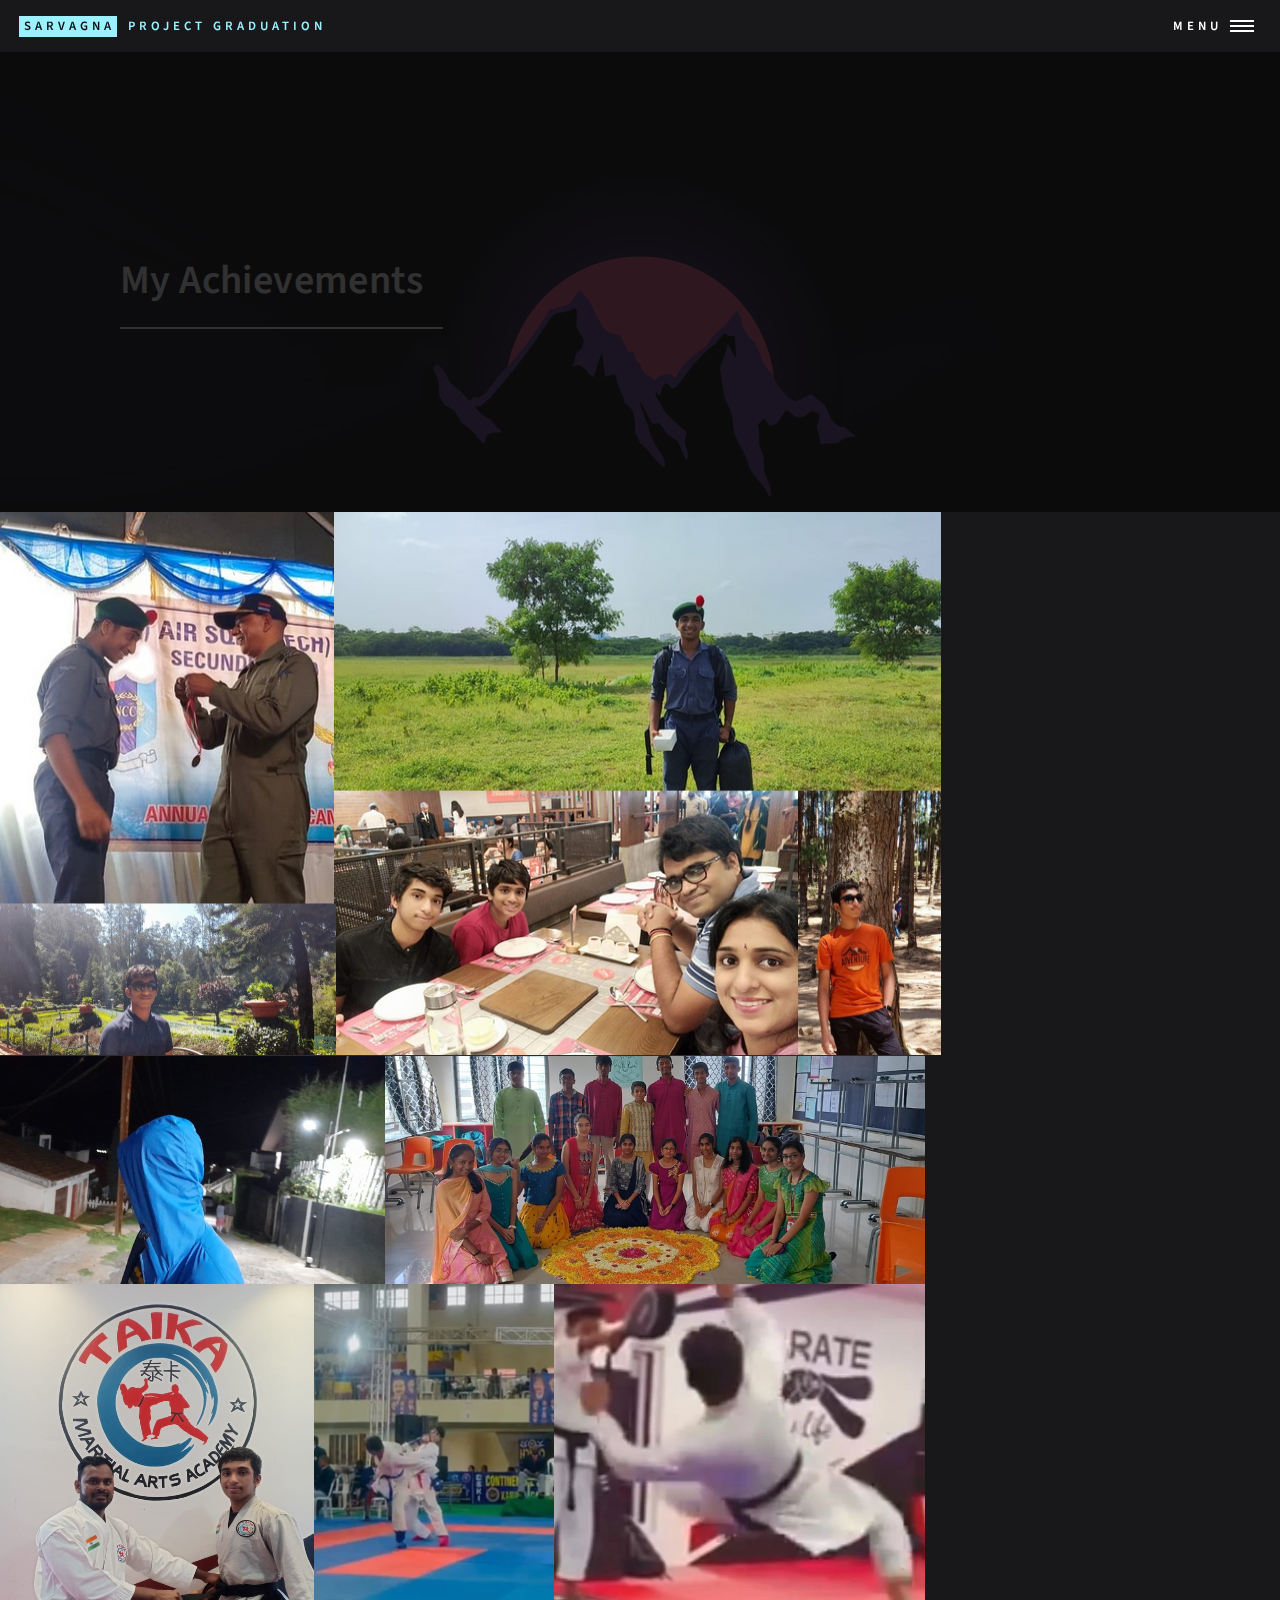
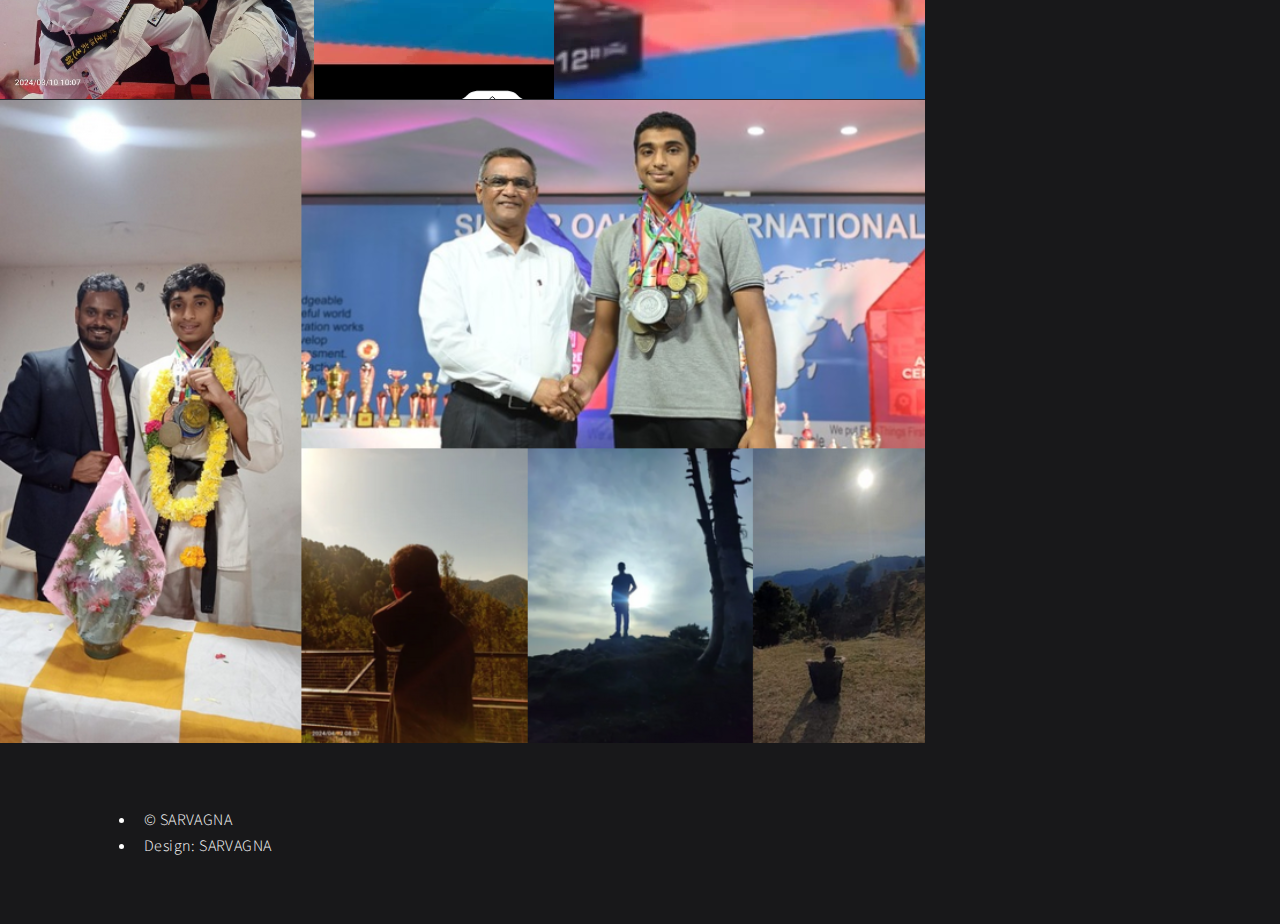
==== commit a25945d5: "Update achievements.html" ====
--- a/achievements.html
+++ b/achievements.html
@@ -1,7 +1,7 @@
 <html>
 
 <head>
-    <title>SOCIAL- PROJECT GRADUATION</title>
+    <title>Achievements- PROJECT GRADUATION</title>
     <meta charset="utf-8">
     <meta name="viewport" content="width=device-width, initial-scale=1, user-scalable=no">
     <link rel="stylesheet" href="assets/css/css2.css">
@@ -31,7 +31,7 @@
 								<img src="images/backgroundforhead.png" alt="">
 							</span>
                 <header class="major">
-                    <h1>My Plan of Actions for the years 2024-25</h1>
+                    <h1>My Achievements</h1>
                 </header>
 
             </div>
@@ -57,13 +57,7 @@
         <!-- Footer -->
         <footer id="footer ">
             <div class="inner ">
-                <ul class="icons ">
-                    <li><a href="# " class="icon brands alt fa-steam "><span class="label ">Twitter</span></a></li>
-                    <li><a href="# " class="icon brands alt fa-facebook-f "><span class="label ">Facebook</span></a></li>
-                    <li><a href="# " class="icon brands alt fa-instagram "><span class="label ">Instagram</span></a></li>
-                    <li><a href="https://github.com/SARVAGNA-7077 " class="icon brands alt fa-github "><span class="label ">GitHub</span></a></li>
 
-                </ul>
                 <ul class="copyright ">
                     <li>© SARVAGNA</li>
                     <li>Design: SARVAGNA</li>
@@ -143,42 +137,7 @@
 
 
     <!-- Code injected by live-server -->
-    <script>
-        // <![CDATA[  <-- For SVG support
-        if ('WebSocket' in window) {
-            (function() {
-                function refreshCSS() {
-                    var sheets = [].slice.call(document.getElementsByTagName("link"));
-                    var head = document.getElementsByTagName("head")[0];
-                    for (var i = 0; i < sheets.length; ++i) {
-                        var elem = sheets[i];
-                        var parent = elem.parentElement || head;
-                        parent.removeChild(elem);
-                        var rel = elem.rel;
-                        if (elem.href && typeof rel != "string" || rel.length == 0 || rel.toLowerCase() == "stylesheet") {
-                            var url = elem.href.replace(/(&|\?)_cacheOverride=\d+/, '');
-                            elem.href = url + (url.indexOf('?') >= 0 ? '&' : '?') + '_cacheOverride=' + (new Date().valueOf());
-                        }
-                        parent.appendChild(elem);
-                    }
-                }
-                var protocol = window.location.protocol === 'http:' ? 'ws://' : 'wss://';
-                var address = protocol + window.location.host + window.location.pathname + '/ws';
-                var socket = new WebSocket(address);
-                socket.onmessage = function(msg) {
-                    if (msg.data == 'reload') window.location.reload();
-                    else if (msg.data == 'refreshcss') refreshCSS();
-                };
-                if (sessionStorage && !sessionStorage.getItem('IsThisFirstTime_Log_From_LiveServer')) {
-                    console.log('Live reload enabled.');
-                    sessionStorage.setItem('IsThisFirstTime_Log_From_LiveServer', true);
-                }
-            })();
-        } else {
-            console.error('Upgrade your browser. This Browser is NOT supported WebSocket for Live-Reloading.');
-        }
-        // ]]>
-    </script>
+
 </body>
 
 </html>
